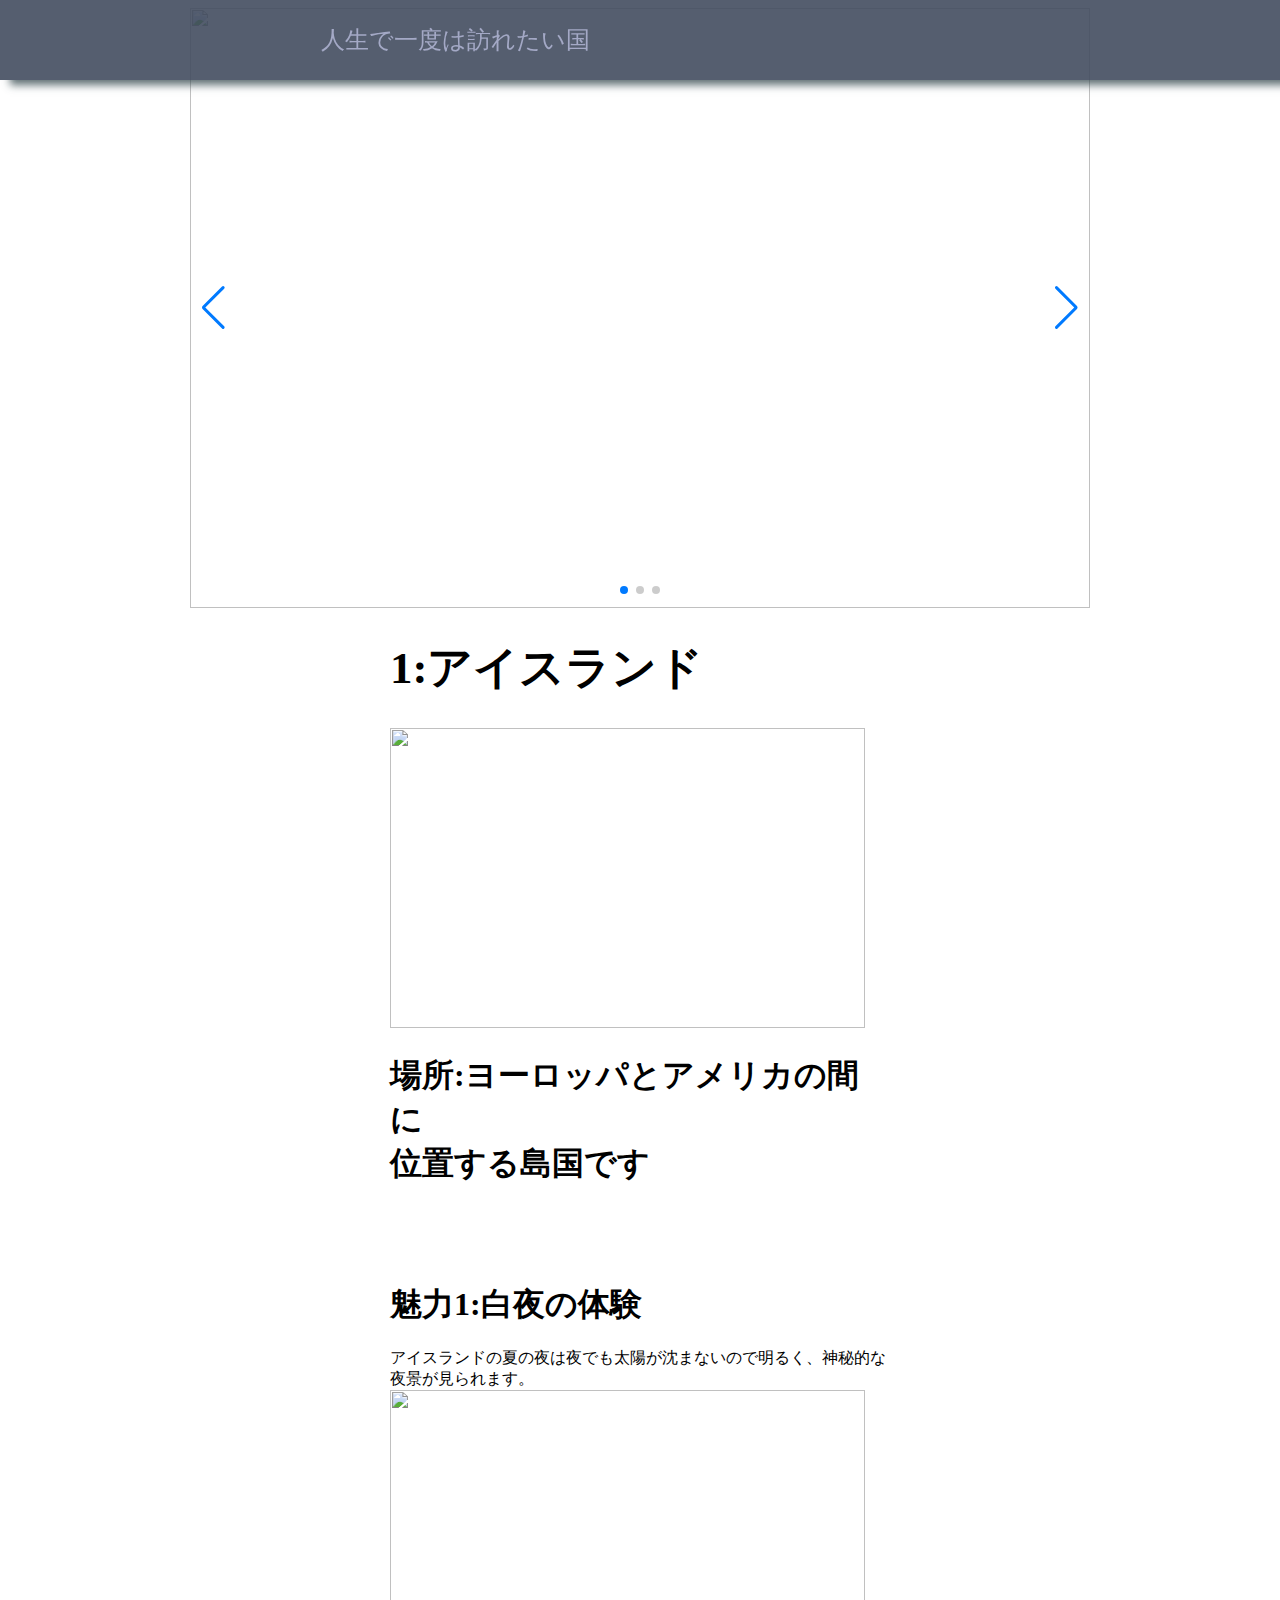
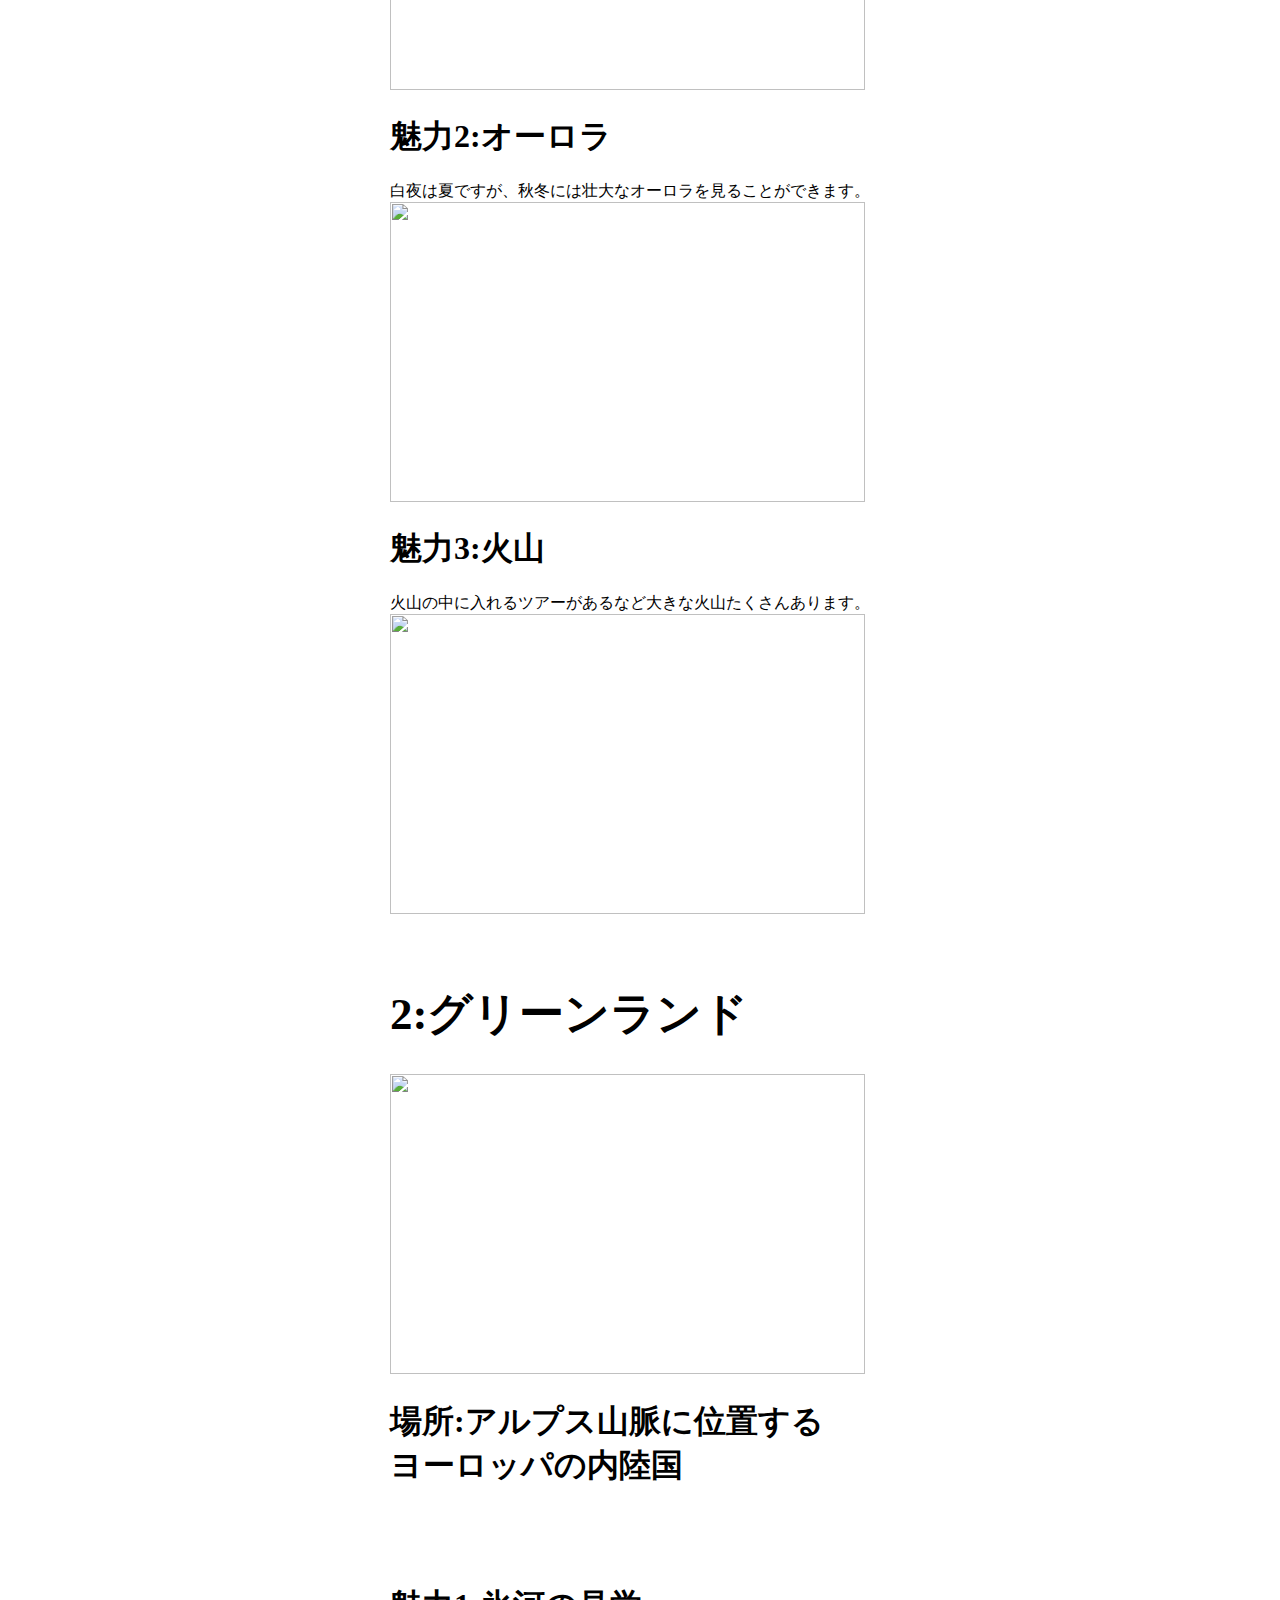
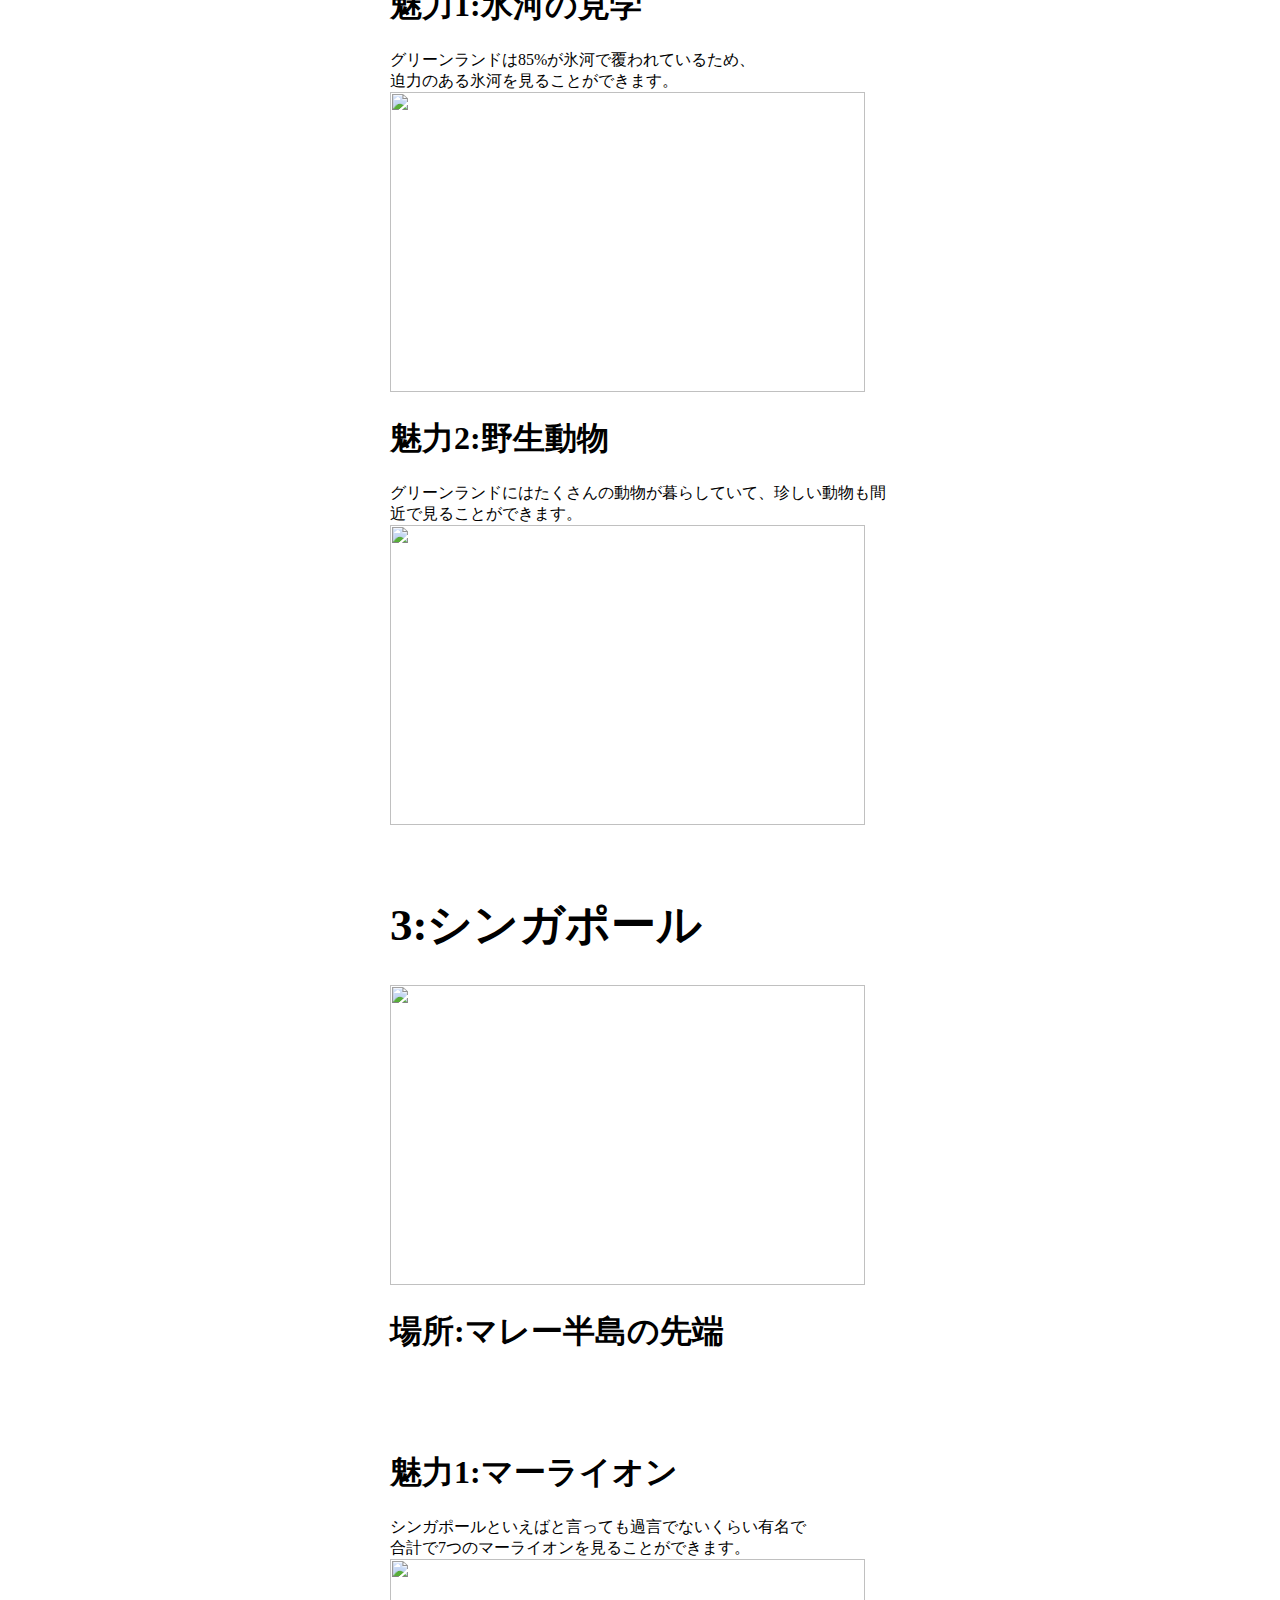
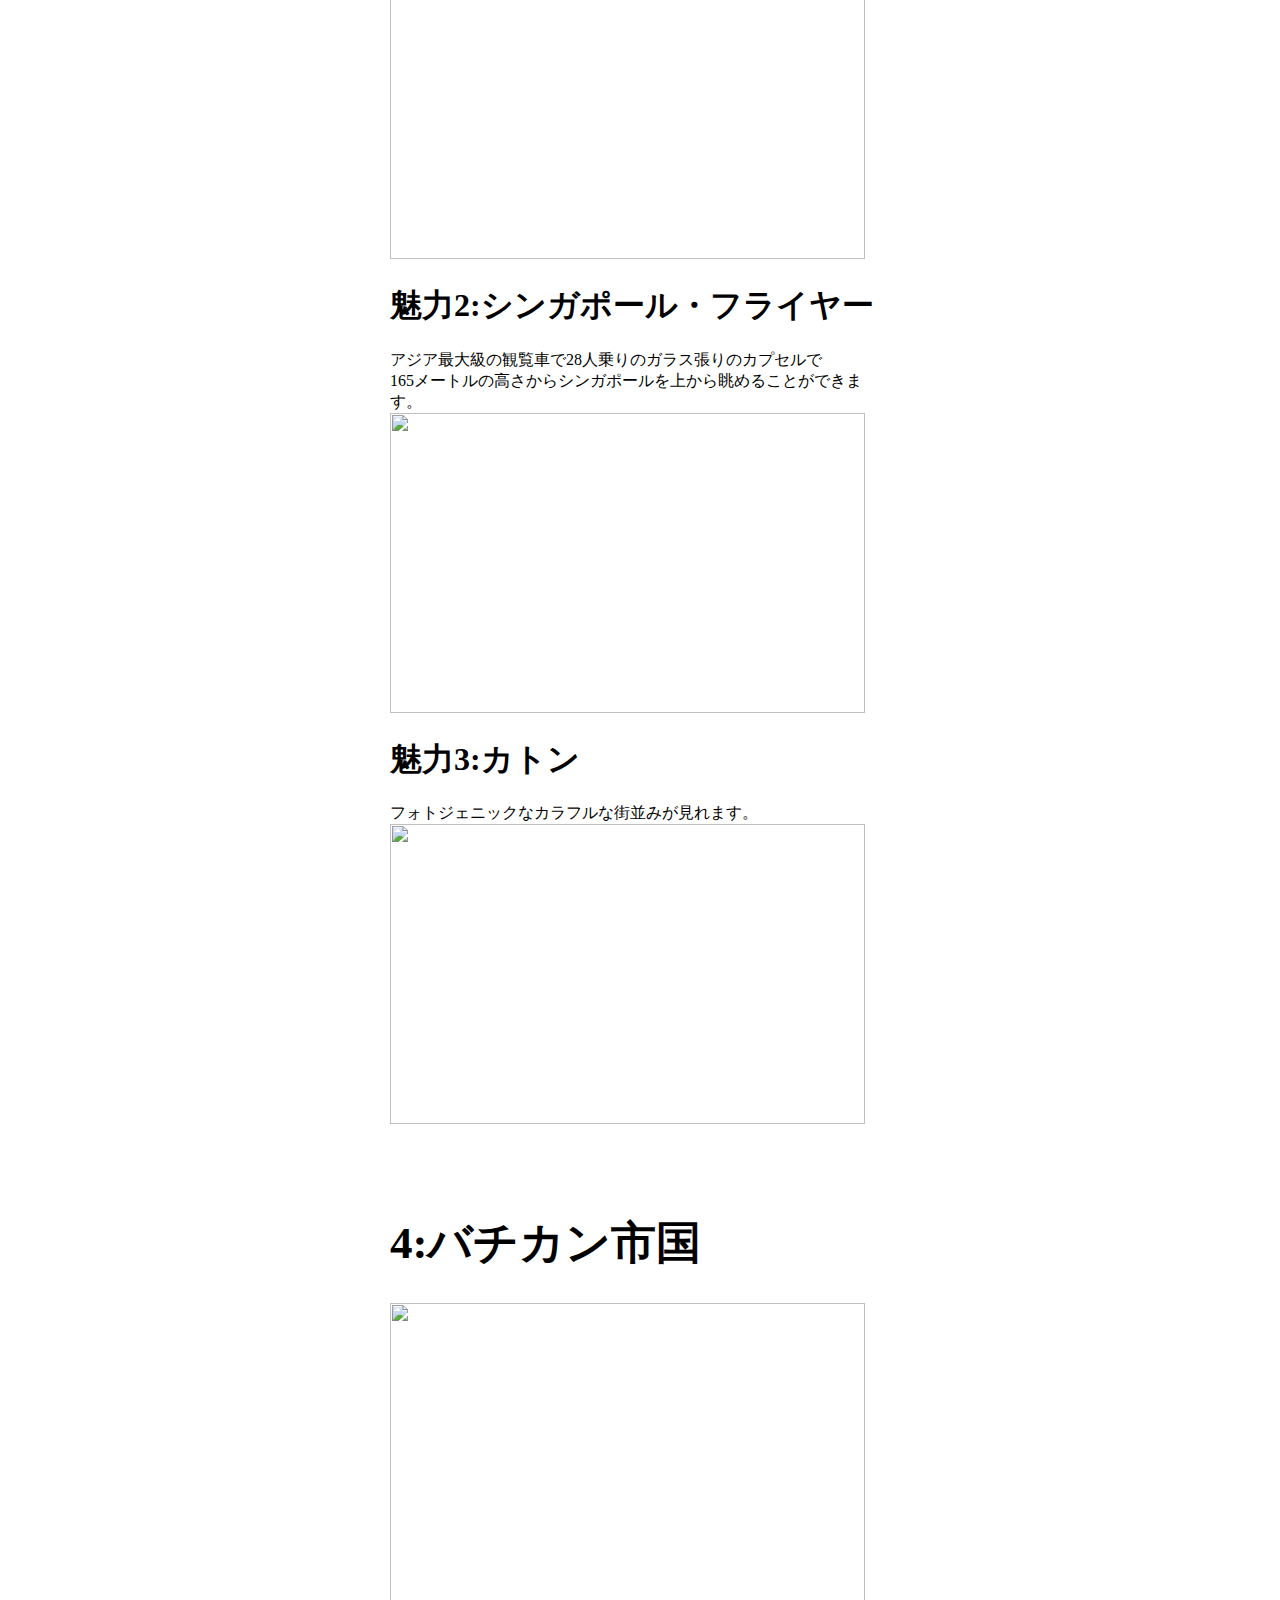
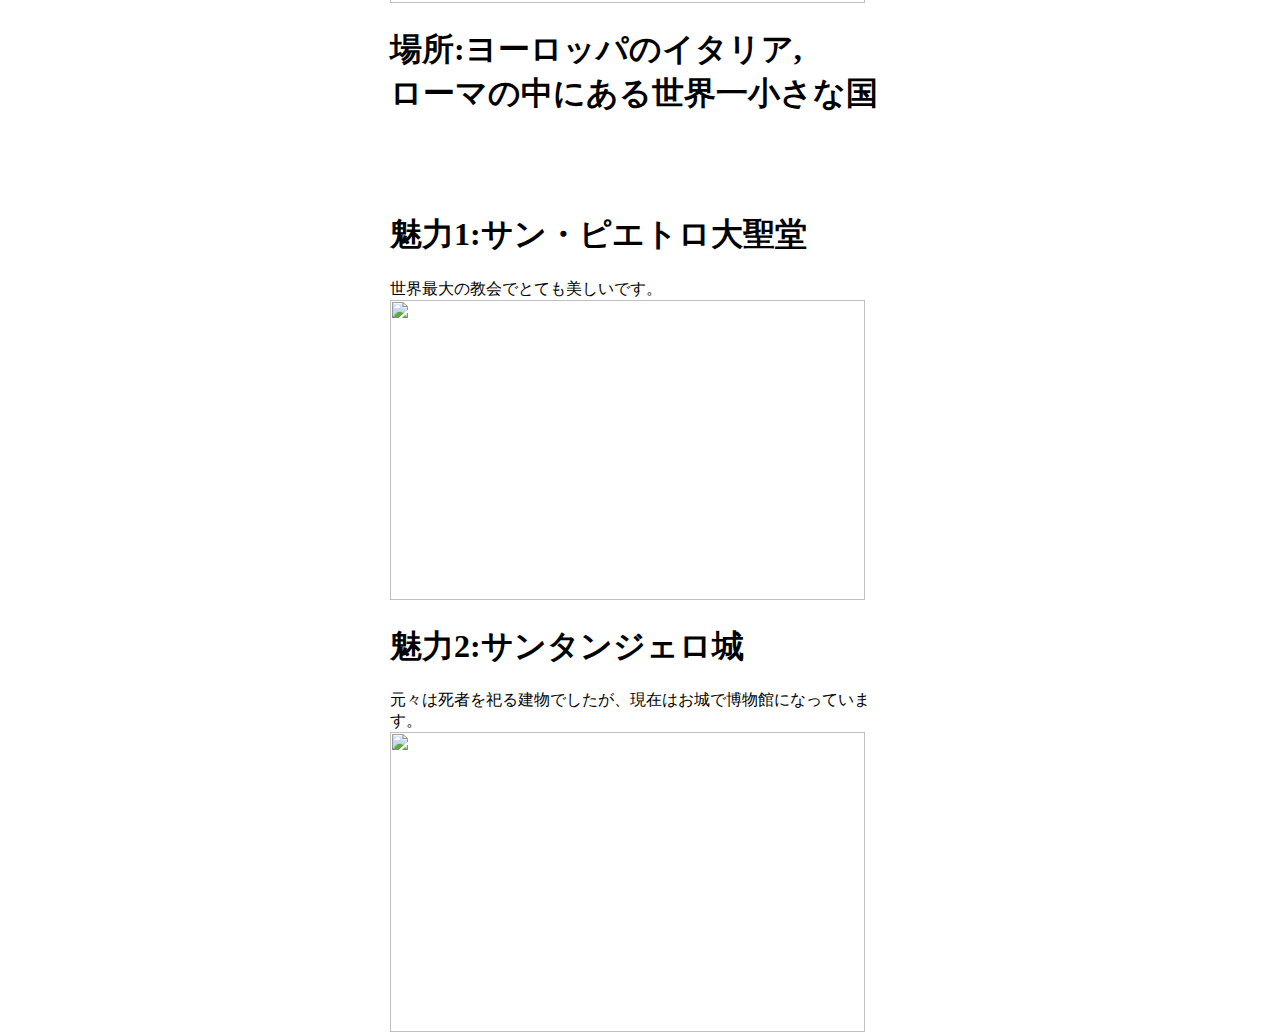
==== index.html @ 931a14ad "1stcmt" ====
<!DOCTYPE html>
<html lang="ja">
<head>
    <meta charset="UTF-8">
    <title>人生で一度は訪れたい国</title>
    <link rel="stylesheet" href="https://unpkg.com/swiper@8/swiper-bundle.min.css"/>
    <link rel="stylesheet" href="style.css">
</head>
<body>
    <header>
        <span>人生で一度は訪れたい国</span>
        <nav>
            <a></a>
            <a></a>
            <a></a>
        </nav>
    </header>
    <section>
        <div class="swiper">
            <div class="swiper-wrapper">
                <div class="wiper-slide">
                    <img src="https://img-mdpr.freetls.fastly.net/article/YHfH/nm/YHfHX5xLkm3Cpfs0kIxXksjQoV50p7rNAa6ouch6HvQ.jpg?auto=webp" class=head>
                </div>
                <div class="swiper-slide">
                    <img src="https://tabizine.jp/wp-content/uploads/2014/03/7102-03-640x360.jpg" class=head>
                </div>
                <div class="swiper-slide">
                    <img src="https://www.am-one.co.jp/img/warashibe/308/img00.png" class=head>
                </div>
                <div class="swiper-slide">
                    <img src="https://tabizine.jp/wp-content/uploads/2016/08/88686-02.jpg" class=head>
                </div>
            </div>
            <div class="swiper-pagination"></div>
            <div class="swiper-button-prev"></div>
            <div class="swiper-button-next"></div>
        </div>
    </section>
    <section class="dummy">
        <div class="koumoku">
            <h1 class="contry">1:アイスランド</h1>
            <img src="https://upload.wikimedia.org/wikipedia/commons/thumb/c/ce/Flag_of_Iceland.svg/250px-Flag_of_Iceland.svg.png">
            
        
        <h1>場所:ヨーロッパとアメリカの間に<br>位置する島国です</h1>
    <br>
    <br>
    <br>
        <h1>魅力1:白夜の体験</h1>
        アイスランドの夏の夜は夜でも太陽が沈まないので明るく、神秘的な夜景が見られます。
            <img src="https://guidetoiceland.imgix.net/287601/x/0/acaaafafafaeaoeaaa13acc-2?ixlib=php-3.3.0&w=883">
 
        <h1>魅力2:オーロラ</h1>
        白夜は夏ですが、秋冬には壮大なオーロラを見ることができます。
            <img src="https://www.hankyu-travel.com/attending/guide/northern-eur/images/smp/aurora/EBP16-50893D.jpg">

        <h1>魅力3:火山</h1>
        火山の中に入れるツアーがあるなど大きな火山たくさんあります。
            <img src="https://samejimahiroshi.com/wp-content/uploads/2022/04/%E5%90%8D%E7%A7%B0%E6%9C%AA%E8%A8%AD%E5%AE%9A-768x577.jpg">

        <br>
        <br>
        <br>
                

        </div>
        <div class="koumoku">
            <h1 class="contry">2:グリーンランド</h1>
            <img src="https://encrypted-tbn0.gstatic.com/images?q=tbn:ANd9GcRi1pdPspI4Ovic7pNyUoQ8JDe7EbgcukGaAw&s">
        
        <h1>場所:アルプス山脈に位置する<br>ヨーロッパの内陸国</h1>
        <br>
        <br>
        <br>
        
        <h1>魅力1:氷河の見学</h1>
        グリーンランドは85%が氷河で覆われているため、<br>迫力のある氷河を見ることができます。
            <img src="https://cdn-natgeo.nikkeibp.co.jp/atcl/news/16/070500249/ph_thumb.jpg?__scale=w:500,h:332&_sh=02409b0970">
        <h1>魅力2:野生動物</h1>
        グリーンランドにはたくさんの動物が暮らしていて、珍しい動物も間近で見ることができます。
            <img src="https://ikouyo-greenland.com/wp-content/uploads/2016/12/arctic-wildlife-01.png">

        <br>
        <br>
        <br>

        <div class="koumoku">
            <h1 class="contry">3:シンガポール</h1>
            <img src="https://encrypted-tbn0.gstatic.com/images?q=tbn:ANd9GcTGNhkAcGolpxLlHg3TwwT1DWND4UVr2pXFmQ&s">
        
        <h1>場所:マレー半島の先端</h1>
        <br>
        <br>
        <br>
        <h1>魅力1:マーライオン</h1>
        シンガポールといえばと言っても過言でないくらい有名で<br>合計で7つのマーライオンを見ることができます。
            <img src="https://www.knt.co.jp/travelguide/kaigai/image/travelguide_009_01.jpg">
 
        <h1>魅力2:シンガポール・フライヤー</h1>
        アジア最大級の観覧車で28人乗りのガラス張りのカプセルで<br>165メートルの高さからシンガポールを上から眺めることができます。
            <img src="https://www.knt.co.jp/travelguide/kaigai/image/travelguide_009_15.jpg">

        <h1>魅力3:カトン</h1>
        フォトジェニックなカラフルな街並みが見れます。
            <img src="https://www.knt.co.jp/travelguide/kaigai/image/travelguide_009_23.jpg">
            
        </div>

        <br>
        <br>
        <br>

    <div class="koumoku">
        <h1 class="contry">4:バチカン市国</h1>
        <img src="https://upload.wikimedia.org/wikipedia/commons/thumb/b/b3/Flag_of_Vatican_City_%282023%E2%80%93present%29.svg/504px-Flag_of_Vatican_City_%282023%E2%80%93present%29.svg.png">

    <h1>場所:ヨーロッパのイタリア,
    <br>ローマの中にある世界一小さな国
</h1>
<br>
<br>
<br>

    <h1>魅力1:サン・ピエトロ大聖堂</h1>
    世界最大の教会でとても美しいです。
        <img src="https://upload.wikimedia.org/wikipedia/commons/thumb/9/92/Basilica_Sancti_Petri_blue_hour.jpg/640px-Basilica_Sancti_Petri_blue_hour.jpg">

    <h1>魅力2:サンタンジェロ城</h1>
    元々は死者を祀る建物でしたが、現在はお城で博物館になっています。
        <img src="https://encrypted-tbn3.gstatic.com/licensed-image?q=tbn:ANd9GcTu9FzZzCEPuxFEYYy2ixzEpZ3TSPY3Rpdww8pwiIV6oecE9E1ABjaBvary7UwG1bgNu9CHu-eF5N_j7KYjzSSrc7weSsk30HtRS0HduQ">

</div>


    </section>
    <script src="https://unpkg.com/swiper@8/swiper-bundle.min.js"></script>
    <script src="main.js"></script>
</body>
</html>
---- style.css ----
.dummy {
    height: 1000px;
}


/* ヘッダー用CSS */
header{
    position: fixed;
    top: 0;
    left: 0;
    right: 0;
    display: flex;
    height: 48px;
    padding: 16px 24px;
    background-color: rgba(0, 0, 0, 0.8);
    z-index: 10000000;
    box-shadow: 10px 5px 8px rgba(57, 78, 83, 0.8);
}

header:hover {
    background-color: rgba(67, 76, 95, 0.9);
    transition: all 1.3s ease 0s;
}

header:hover{
    display: flex;
    margin: 0 0 0 auto;
}

header span{
    display: block;
    width: 70%;
    font-size: 24px;
    line-height: 48px;
    text-align: center;
    color: #a4a9c6;
}

header nav a{
    display: block;
    margin: 0 24px;
    font-size: 14px;
    color: #fff;
    cursor: pointer;
    line-height: 48px;
}


/* スライドショー用CSS */

.swiper {

    width: 900px;
    height: 600px;
}

.swiper-slide {
    width: 100%;
    height: 100%;
    margin: 100px auto;
}

.swiper-slide img {
    width: 100%;
    height: 100%;
    object-fit: cover;
}

.koumoku{
    width: 500px;
    margin: 0 auto;
    background-color: rgba(255, 255, 255, 0.3);

}


.head{
    width: 900px;
    height: 600px;
}


img{
    width: 475px;
    height: 300px;
    object-fit: cover;
}



.contry{
    font-size: 45px;
}
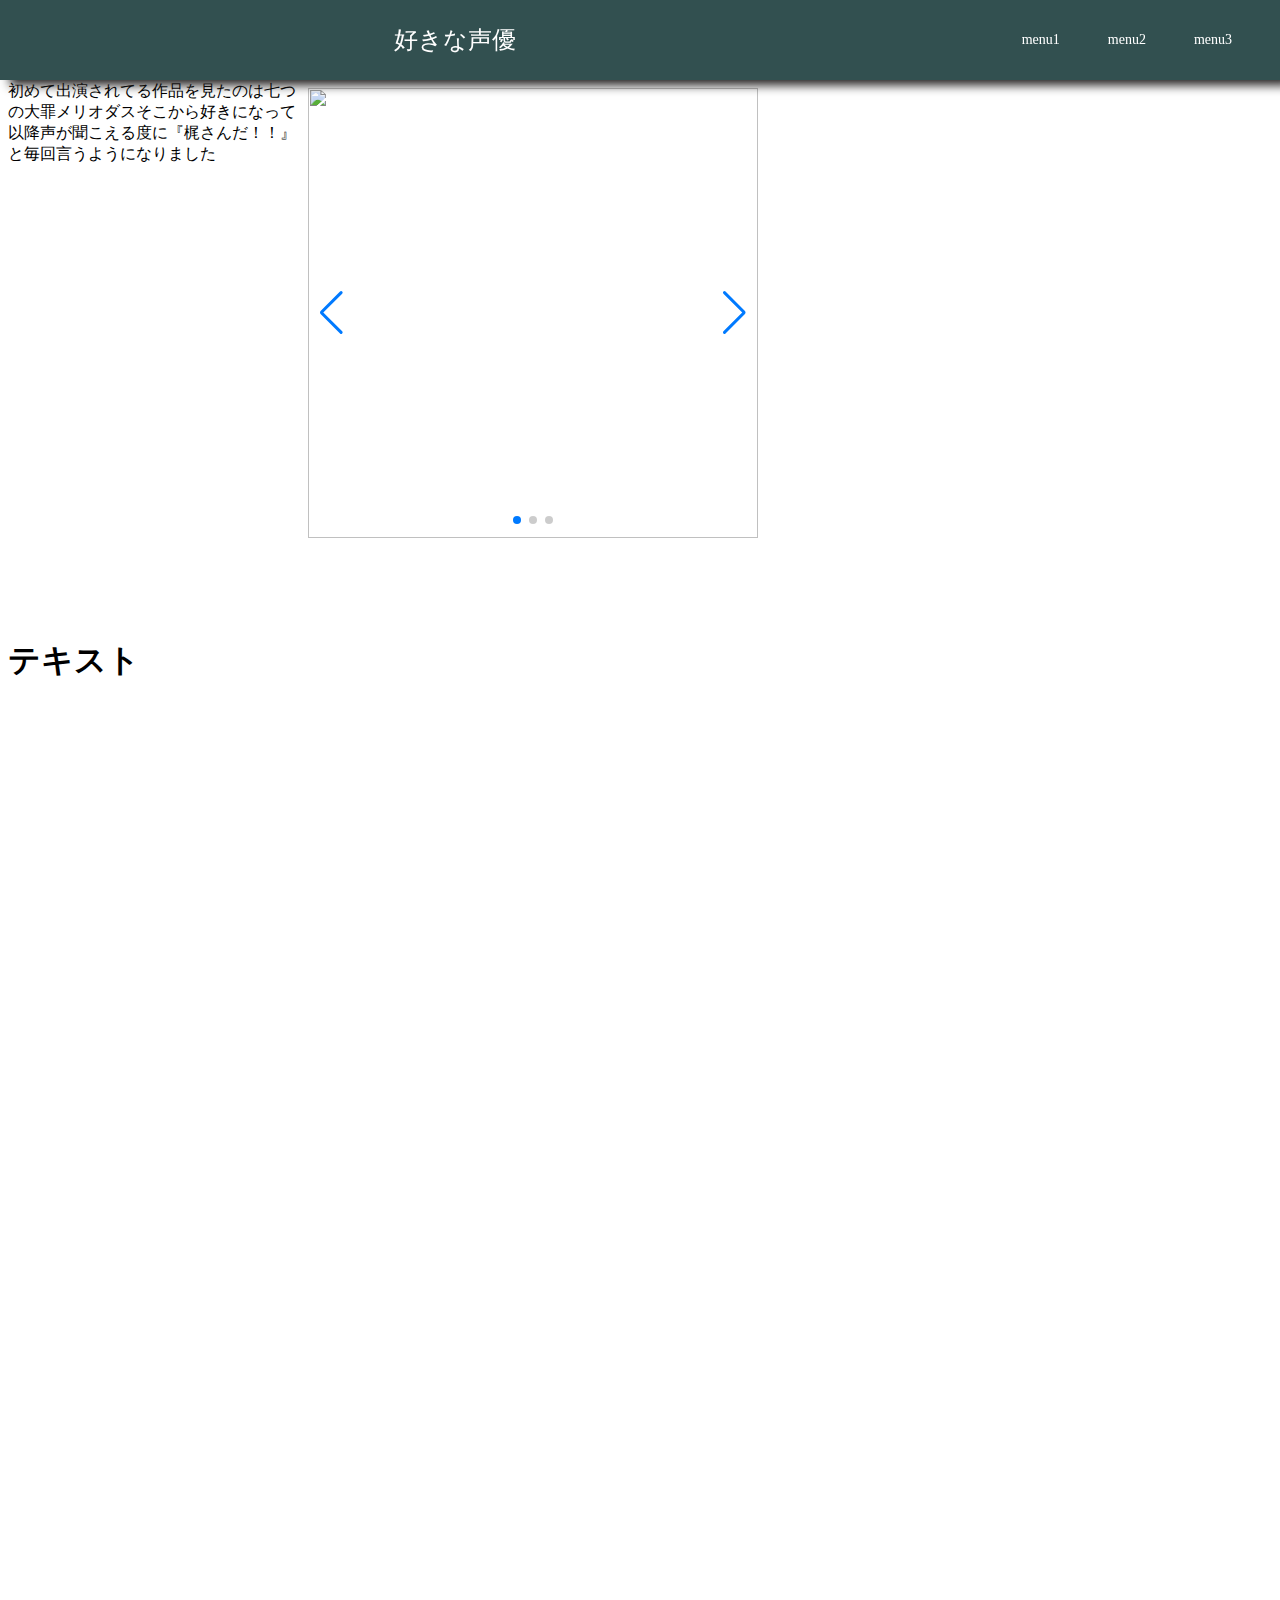
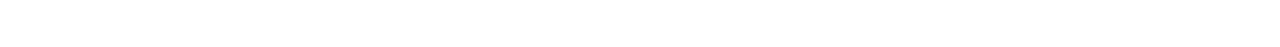
==== commit 33c76c23: "1stcommit" ====
--- a/index.html
+++ b/index.html
@@ -2,136 +2,69 @@
 <html lang="ja">
 <head>
     <meta charset="UTF-8">
-    <title>人生で一度は訪れたい国</title>
+    <title>タイトル</title>
     <link rel="stylesheet" href="https://unpkg.com/swiper@8/swiper-bundle.min.css"/>
     <link rel="stylesheet" href="style.css">
 </head>
 <body>
     <header>
-        <span>人生で一度は訪れたい国</span>
+        <span>好きな声優</span>
         <nav>
-            <a></a>
-            <a></a>
-            <a></a>
+            <a>menu1</a>
+            <a>menu2</a>
+            <a>menu3</a>
         </nav>
     </header>
     <section>
+        <div class ="va">
+            <div class = box_left>
+             <div class = "va_img">
+                 <img src="https://img2.animatetimes.com/2021/06/612df2cb25cde_6eda052a4393041ba8c466f675a6b77a.jpg" >
+             </div>
+             <div class = "text">
+                 <p>梶裕貴</p>
+                 <p>初めて出演されてる作品を見たのは七つの大罪メリオダスそこから好きになって以降声が聞こえる度に『梶さんだ！！』と毎回言うようになりました</p>
+             </div>
+            </div> 
         <div class="swiper">
             <div class="swiper-wrapper">
-                <div class="wiper-slide">
-                    <img src="https://img-mdpr.freetls.fastly.net/article/YHfH/nm/YHfHX5xLkm3Cpfs0kIxXksjQoV50p7rNAa6ouch6HvQ.jpg?auto=webp" class=head>
+                <div class="swiper-slide">
+                    <img src="https://pbs.twimg.com/media/E60Zzn6VkAAlBJZ.jpg:large">
                 </div>
                 <div class="swiper-slide">
-                    <img src="https://tabizine.jp/wp-content/uploads/2014/03/7102-03-640x360.jpg" class=head>
+                    <img src="https://pbs.twimg.com/media/GDg_OM5bIAAmzwZ.jpg:large">
                 </div>
                 <div class="swiper-slide">
-                    <img src="https://www.am-one.co.jp/img/warashibe/308/img00.png" class=head>
-                </div>
-                <div class="swiper-slide">
-                    <img src="https://tabizine.jp/wp-content/uploads/2016/08/88686-02.jpg" class=head>
+                    <img src="https://pbs.twimg.com/media/DML_4ylV4AAwyFV.jpg">
                 </div>
             </div>
             <div class="swiper-pagination"></div>
             <div class="swiper-button-prev"></div>
             <div class="swiper-button-next"></div>
-        </div>
+        </div>            
+            
+            </div>
+    </section>
+    <section>
+        <!-- <div class="swiper">
+            <div class="swiper-wrapper">
+                <div class="swiper-slide">
+                    <img src="https://www.morinagamilk.co.jp/assets/release/%EF%BC%88%E7%AB%8B%E4%BD%93%E7%94%BB%E5%83%8F%EF%BC%89MOW_Muscat.jpg">
+                </div>
+                <div class="swiper-slide">
+                    <img src="https://www.fashion-press.net/img/news/76700/GhM.jpg">
+                </div>
+                <div class="swiper-slide">
+                    <img src="https://www.fashion-press.net/img/news/88575/NQU.jpg">
+                </div>
+            </div>
+            <div class="swiper-pagination"></div>
+            <div class="swiper-button-prev"></div>
+            <div class="swiper-button-next"></div>
+        </div> -->
     </section>
     <section class="dummy">
-        <div class="koumoku">
-            <h1 class="contry">1:アイスランド</h1>
-            <img src="https://upload.wikimedia.org/wikipedia/commons/thumb/c/ce/Flag_of_Iceland.svg/250px-Flag_of_Iceland.svg.png">
-            
-        
-        <h1>場所:ヨーロッパとアメリカの間に<br>位置する島国です</h1>
-    <br>
-    <br>
-    <br>
-        <h1>魅力1:白夜の体験</h1>
-        アイスランドの夏の夜は夜でも太陽が沈まないので明るく、神秘的な夜景が見られます。
-            <img src="https://guidetoiceland.imgix.net/287601/x/0/acaaafafafaeaoeaaa13acc-2?ixlib=php-3.3.0&w=883">
- 
-        <h1>魅力2:オーロラ</h1>
-        白夜は夏ですが、秋冬には壮大なオーロラを見ることができます。
-            <img src="https://www.hankyu-travel.com/attending/guide/northern-eur/images/smp/aurora/EBP16-50893D.jpg">
-
-        <h1>魅力3:火山</h1>
-        火山の中に入れるツアーがあるなど大きな火山たくさんあります。
-            <img src="https://samejimahiroshi.com/wp-content/uploads/2022/04/%E5%90%8D%E7%A7%B0%E6%9C%AA%E8%A8%AD%E5%AE%9A-768x577.jpg">
-
-        <br>
-        <br>
-        <br>
-                
-
-        </div>
-        <div class="koumoku">
-            <h1 class="contry">2:グリーンランド</h1>
-            <img src="https://encrypted-tbn0.gstatic.com/images?q=tbn:ANd9GcRi1pdPspI4Ovic7pNyUoQ8JDe7EbgcukGaAw&s">
-        
-        <h1>場所:アルプス山脈に位置する<br>ヨーロッパの内陸国</h1>
-        <br>
-        <br>
-        <br>
-        
-        <h1>魅力1:氷河の見学</h1>
-        グリーンランドは85%が氷河で覆われているため、<br>迫力のある氷河を見ることができます。
-            <img src="https://cdn-natgeo.nikkeibp.co.jp/atcl/news/16/070500249/ph_thumb.jpg?__scale=w:500,h:332&_sh=02409b0970">
-        <h1>魅力2:野生動物</h1>
-        グリーンランドにはたくさんの動物が暮らしていて、珍しい動物も間近で見ることができます。
-            <img src="https://ikouyo-greenland.com/wp-content/uploads/2016/12/arctic-wildlife-01.png">
-
-        <br>
-        <br>
-        <br>
-
-        <div class="koumoku">
-            <h1 class="contry">3:シンガポール</h1>
-            <img src="https://encrypted-tbn0.gstatic.com/images?q=tbn:ANd9GcTGNhkAcGolpxLlHg3TwwT1DWND4UVr2pXFmQ&s">
-        
-        <h1>場所:マレー半島の先端</h1>
-        <br>
-        <br>
-        <br>
-        <h1>魅力1:マーライオン</h1>
-        シンガポールといえばと言っても過言でないくらい有名で<br>合計で7つのマーライオンを見ることができます。
-            <img src="https://www.knt.co.jp/travelguide/kaigai/image/travelguide_009_01.jpg">
- 
-        <h1>魅力2:シンガポール・フライヤー</h1>
-        アジア最大級の観覧車で28人乗りのガラス張りのカプセルで<br>165メートルの高さからシンガポールを上から眺めることができます。
-            <img src="https://www.knt.co.jp/travelguide/kaigai/image/travelguide_009_15.jpg">
-
-        <h1>魅力3:カトン</h1>
-        フォトジェニックなカラフルな街並みが見れます。
-            <img src="https://www.knt.co.jp/travelguide/kaigai/image/travelguide_009_23.jpg">
-            
-        </div>
-
-        <br>
-        <br>
-        <br>
-
-    <div class="koumoku">
-        <h1 class="contry">4:バチカン市国</h1>
-        <img src="https://upload.wikimedia.org/wikipedia/commons/thumb/b/b3/Flag_of_Vatican_City_%282023%E2%80%93present%29.svg/504px-Flag_of_Vatican_City_%282023%E2%80%93present%29.svg.png">
-
-    <h1>場所:ヨーロッパのイタリア,
-    <br>ローマの中にある世界一小さな国
-</h1>
-<br>
-<br>
-<br>
-
-    <h1>魅力1:サン・ピエトロ大聖堂</h1>
-    世界最大の教会でとても美しいです。
-        <img src="https://upload.wikimedia.org/wikipedia/commons/thumb/9/92/Basilica_Sancti_Petri_blue_hour.jpg/640px-Basilica_Sancti_Petri_blue_hour.jpg">
-
-    <h1>魅力2:サンタンジェロ城</h1>
-    元々は死者を祀る建物でしたが、現在はお城で博物館になっています。
-        <img src="https://encrypted-tbn3.gstatic.com/licensed-image?q=tbn:ANd9GcTu9FzZzCEPuxFEYYy2ixzEpZ3TSPY3Rpdww8pwiIV6oecE9E1ABjaBvary7UwG1bgNu9CHu-eF5N_j7KYjzSSrc7weSsk30HtRS0HduQ">
-
-</div>
-
-
+        <h1>テキスト</h1>
     </section>
     <script src="https://unpkg.com/swiper@8/swiper-bundle.min.js"></script>
     <script src="main.js"></script>
--- a/style.css
+++ b/style.css
@@ -4,25 +4,24 @@
 
 
 /* ヘッダー用CSS */
-header{
-    position: fixed;
-    top: 0;
+header{position: fixed;
+    top:0;
     left: 0;
     right: 0;
     display: flex;
     height: 48px;
     padding: 16px 24px;
     background-color: rgba(0, 0, 0, 0.8);
-    z-index: 10000000;
-    box-shadow: 10px 5px 8px rgba(57, 78, 83, 0.8);
+    z-index:100 ;
+    box-shadow:10px 5px 10px rgb(32, 29, 29);
+    
+}
+header:hover{
+    background-color: rgb(50, 80, 80);
+    transition: all 0.9s ease 0s;
 }
 
-header:hover {
-    background-color: rgba(67, 76, 95, 0.9);
-    transition: all 1.3s ease 0s;
-}
-
-header:hover{
+header nav{
     display: flex;
     margin: 0 0 0 auto;
 }
@@ -33,7 +32,7 @@
     font-size: 24px;
     line-height: 48px;
     text-align: center;
-    color: #a4a9c6;
+    color: #fff;
 }
 
 header nav a{
@@ -47,17 +46,14 @@
 
 
 /* スライドショー用CSS */
-
 .swiper {
-
-    width: 900px;
-    height: 600px;
+    width: 450px;
+    height:450px ;
+    margin: 80px 0;
 }
-
 .swiper-slide {
     width: 100%;
     height: 100%;
-    margin: 100px auto;
 }
 
 .swiper-slide img {
@@ -66,28 +62,18 @@
     object-fit: cover;
 }
 
-.koumoku{
-    width: 500px;
-    margin: 0 auto;
-    background-color: rgba(255, 255, 255, 0.3);
+.va{
+    display:flex;
+    width: 850px;
 
 }
+.box_left {
+    width:300px ;
+}
+.va_img img  {
+width:300px ;
+}
+.va_img   {
+    width:300px ;
+    }
 
-
-.head{
-    width: 900px;
-    height: 600px;
-}
-
-
-img{
-    width: 475px;
-    height: 300px;
-    object-fit: cover;
-}
-
-
-
-.contry{
-    font-size: 45px;
-}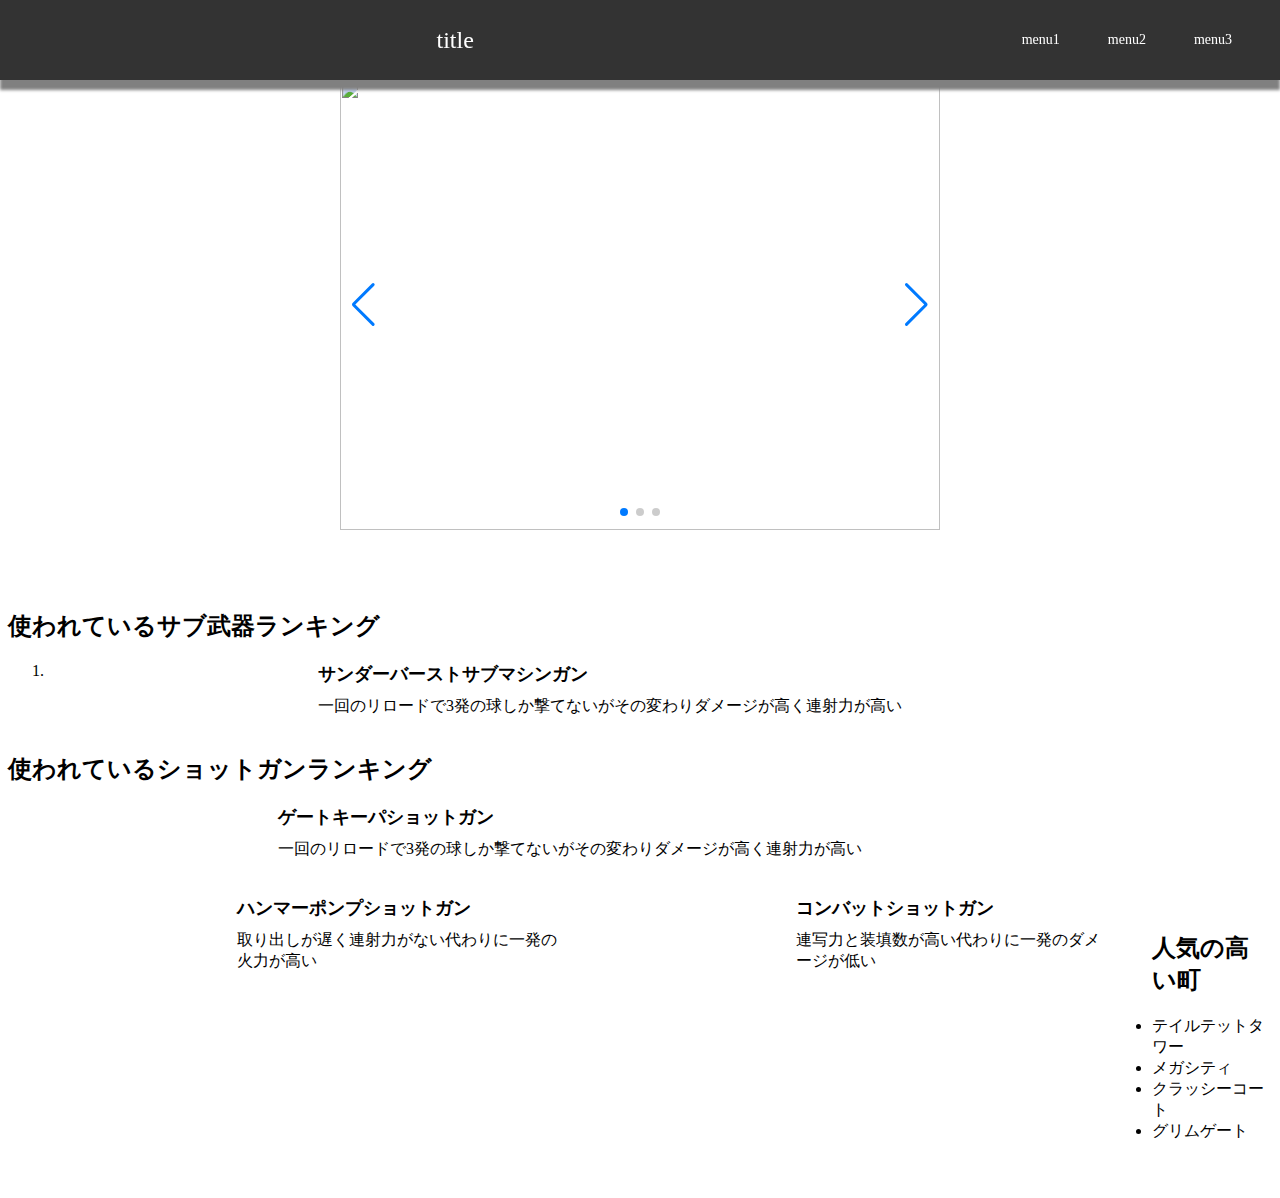
==== commit 5986ac54: "1st commit" ====
--- a/index.html
+++ b/index.html
@@ -8,7 +8,7 @@
 </head>
 <body>
     <header>
-        <span>好きな声優</span>
+        <span>title</span>
         <nav>
             <a>menu1</a>
             <a>menu2</a>
@@ -16,55 +16,73 @@
         </nav>
     </header>
     <section>
-        <div class ="va">
-            <div class = box_left>
-             <div class = "va_img">
-                 <img src="https://img2.animatetimes.com/2021/06/612df2cb25cde_6eda052a4393041ba8c466f675a6b77a.jpg" >
-             </div>
-             <div class = "text">
-                 <p>梶裕貴</p>
-                 <p>初めて出演されてる作品を見たのは七つの大罪メリオダスそこから好きになって以降声が聞こえる度に『梶さんだ！！』と毎回言うようになりました</p>
-             </div>
-            </div> 
         <div class="swiper">
             <div class="swiper-wrapper">
                 <div class="swiper-slide">
-                    <img src="https://pbs.twimg.com/media/E60Zzn6VkAAlBJZ.jpg:large">
+                    <img src="https://www.gamespark.jp/imgs/zoom/651890.jpg">
                 </div>
                 <div class="swiper-slide">
-                    <img src="https://pbs.twimg.com/media/GDg_OM5bIAAmzwZ.jpg:large">
+                    <img src="https://www.inside-games.jp/imgs/zoom/1186669.jpg">
                 </div>
                 <div class="swiper-slide">
-                    <img src="https://pbs.twimg.com/media/DML_4ylV4AAwyFV.jpg">
+                    <img src="https://img.gamewith.jp/article/thumbnail/rectangle/450886.png?date=1716514499">
                 </div>
             </div>
             <div class="swiper-pagination"></div>
             <div class="swiper-button-prev"></div>
             <div class="swiper-button-next"></div>
-        </div>            
-            
+        </div>
+    </section>
+    <!-- <section class="dummy"> -->
+        <h2>使われているサブ武器ランキング</h2>
+        <ol>
+            <li><div class="flex">
+                <figure class="image"><img src="https://img.gamewith.jp/article_tools/fortnite/gacha/wpi_642.png" alt=""></figure>
+                <div class="right">
+                  <p class="title"> サンダーバーストサブマシンガン</p>
+                  <p class="text">一回のリロードで3発の球しか撃てないがその変わりダメージが高く連射力が高い</p>
+                </div>
+            </li>
+        </ol>
+        <h2>使われているショットガンランキング</h2>
+        
+        <div class="flex">
+            <figure class="image"><img src="https://img.gamewith.jp/article_tools/fortnite/gacha/wpi_642.png" alt=""></figure>
+            <div class="right">
+              <p class="title"> ゲートキーパショットガン</p>
+              <p class="text">一回のリロードで3発の球しか撃てないがその変わりダメージが高く連射力が高い</p>
             </div>
-    </section>
-    <section>
-        <!-- <div class="swiper">
-            <div class="swiper-wrapper">
-                <div class="swiper-slide">
-                    <img src="https://www.morinagamilk.co.jp/assets/release/%EF%BC%88%E7%AB%8B%E4%BD%93%E7%94%BB%E5%83%8F%EF%BC%89MOW_Muscat.jpg">
-                </div>
-                <div class="swiper-slide">
-                    <img src="https://www.fashion-press.net/img/news/76700/GhM.jpg">
-                </div>
-                <div class="swiper-slide">
-                    <img src="https://www.fashion-press.net/img/news/88575/NQU.jpg">
-                </div>
+          </div>
+          <div class="flex">
+            <figure class="image"><img src="https://img.gamewith.jp/article_tools/fortnite/gacha/wpi_580.png" alt=""></figure>
+            <div class="right">
+              <p class="title"> ハンマーポンプショットガン</p>
+              <p class="text">取り出しが遅く連射力がない代わりに一発の火力が高い</p>
             </div>
-            <div class="swiper-pagination"></div>
-            <div class="swiper-button-prev"></div>
-            <div class="swiper-button-next"></div>
-        </div> -->
-    </section>
-    <section class="dummy">
-        <h1>テキスト</h1>
+
+            <div class="flex">
+                <figure class="image"><img src="https://img.gamewith.jp/article_tools/fortnite/gacha/wpi_654.png" alt=""></figure>
+                <div class="right">
+                  <p class="title"> コンバットショットガン</p>
+                  <p class="text">連写力と装填数が高い代わりに一発のダメージが低い</p>
+            </div>
+        <!-- <h2>使われているショットガンランキング</h2> -->
+        <!-- <ol>
+            <li>ゲートキーパーショットガン</li>
+            <img src="https://img.gamewith.jp/article_tools/fortnite/gacha/wpi_642.png" >
+            <li>ハンマーポンプショットガン</li>
+            <img src="fortnite/gacha/wpi_580.png" >
+            <li>コンバットショットガン</li>https://img.gamewith.jp/article_tools/
+            <img src="https://img.gamewith.jp/article_tools/fortnite/gacha/wpi_654.png" >
+        </ol> -->
+
+         <ul>
+            <h2>人気の高い町</h2>
+            <li>テイルテットタワー</li>
+            <li>メガシティ</li>
+            <li>クラッシーコート</li>
+            <li>グリムゲート</li>
+    </ul>
     </section>
     <script src="https://unpkg.com/swiper@8/swiper-bundle.min.js"></script>
     <script src="main.js"></script>
--- a/style.css
+++ b/style.css
@@ -1,24 +1,24 @@
 .dummy {
     height: 1000px;
 }
+body{
+    margin-top: 80px;
+} 
+
 
 
 /* ヘッダー用CSS */
-header{position: fixed;
-    top:0;
+header{
+    position: fixed;
+    top: 0;
     left: 0;
     right: 0;
     display: flex;
     height: 48px;
     padding: 16px 24px;
     background-color: rgba(0, 0, 0, 0.8);
-    z-index:100 ;
-    box-shadow:10px 5px 10px rgb(32, 29, 29);
-    
-}
-header:hover{
-    background-color: rgb(50, 80, 80);
-    transition: all 0.9s ease 0s;
+    z-index: 2;
+    box-shadow: 0 10px 3px gray;
 }
 
 header nav{
@@ -44,12 +44,68 @@
     line-height: 48px;
 }
 
+/* .flex {
+    display: flex; /*横並び*/
+  /* }
+  .flex .image {
+    width: 250px; /*画像サイズ指定*/
+    /* margin: 0;
+    padding: 0;
+    overflow: hidden;
+    position: relative;
+  }
+  .flex .right {
+    margin: 0 0 0 20px;
+    padding: 0;
+  }
+  .flex .title {
+    margin: 0;
+    padding: 0;
+    font-weight: bold;
+    font-size: 18px;
+  }
+  .flex .text {
+    margin: 10px 0 0;
+    padding: 0;
+  }
+   */
+
+.flex {
+    display: flex; /* 横並び */
+    margin-bottom: 20px; /* 各要素の間に適切な間隔を追加 */
+}
+
+.flex .image {
+    width: 250px; /* 画像サイズ指定 */
+    margin: 0;
+    padding: 0;
+    overflow: hidden;
+    position: relative;
+}
+
+.flex .right {
+    margin-left: 20px; /* 左側の余白を追加 */
+    padding: 0;
+}
+
+.flex .title {
+    margin: 0;
+    padding: 0;
+    font-weight: bold;
+    font-size: 18px;
+}
+
+.flex .text {
+    margin-top: 10px; /* テキストの上側の余白を追加 */
+    padding: 0;
+}
+
 
 /* スライドショー用CSS */
-.swiper {
-    width: 450px;
-    height:450px ;
-    margin: 80px 0;
+.swiper{
+    width: 600px;
+    height: 450px;
+    margin: 80px auto;
 }
 .swiper-slide {
     width: 100%;
@@ -61,19 +117,15 @@
     height: 100%;
     object-fit: cover;
 }
-
-.va{
-    display:flex;
-    width: 850px;
-
+.sabuma{
+    width: 20%;
+    height: 20%;
 }
-.box_left {
-    width:300px ;
+.asruto{
+    width: 20%;
+    height: 20%;
 }
-.va_img img  {
-width:300px ;
-}
-.va_img   {
-    width:300px ;
-    }
-
+.fisuto{
+    width: 20%;
+    height: 20%;
+}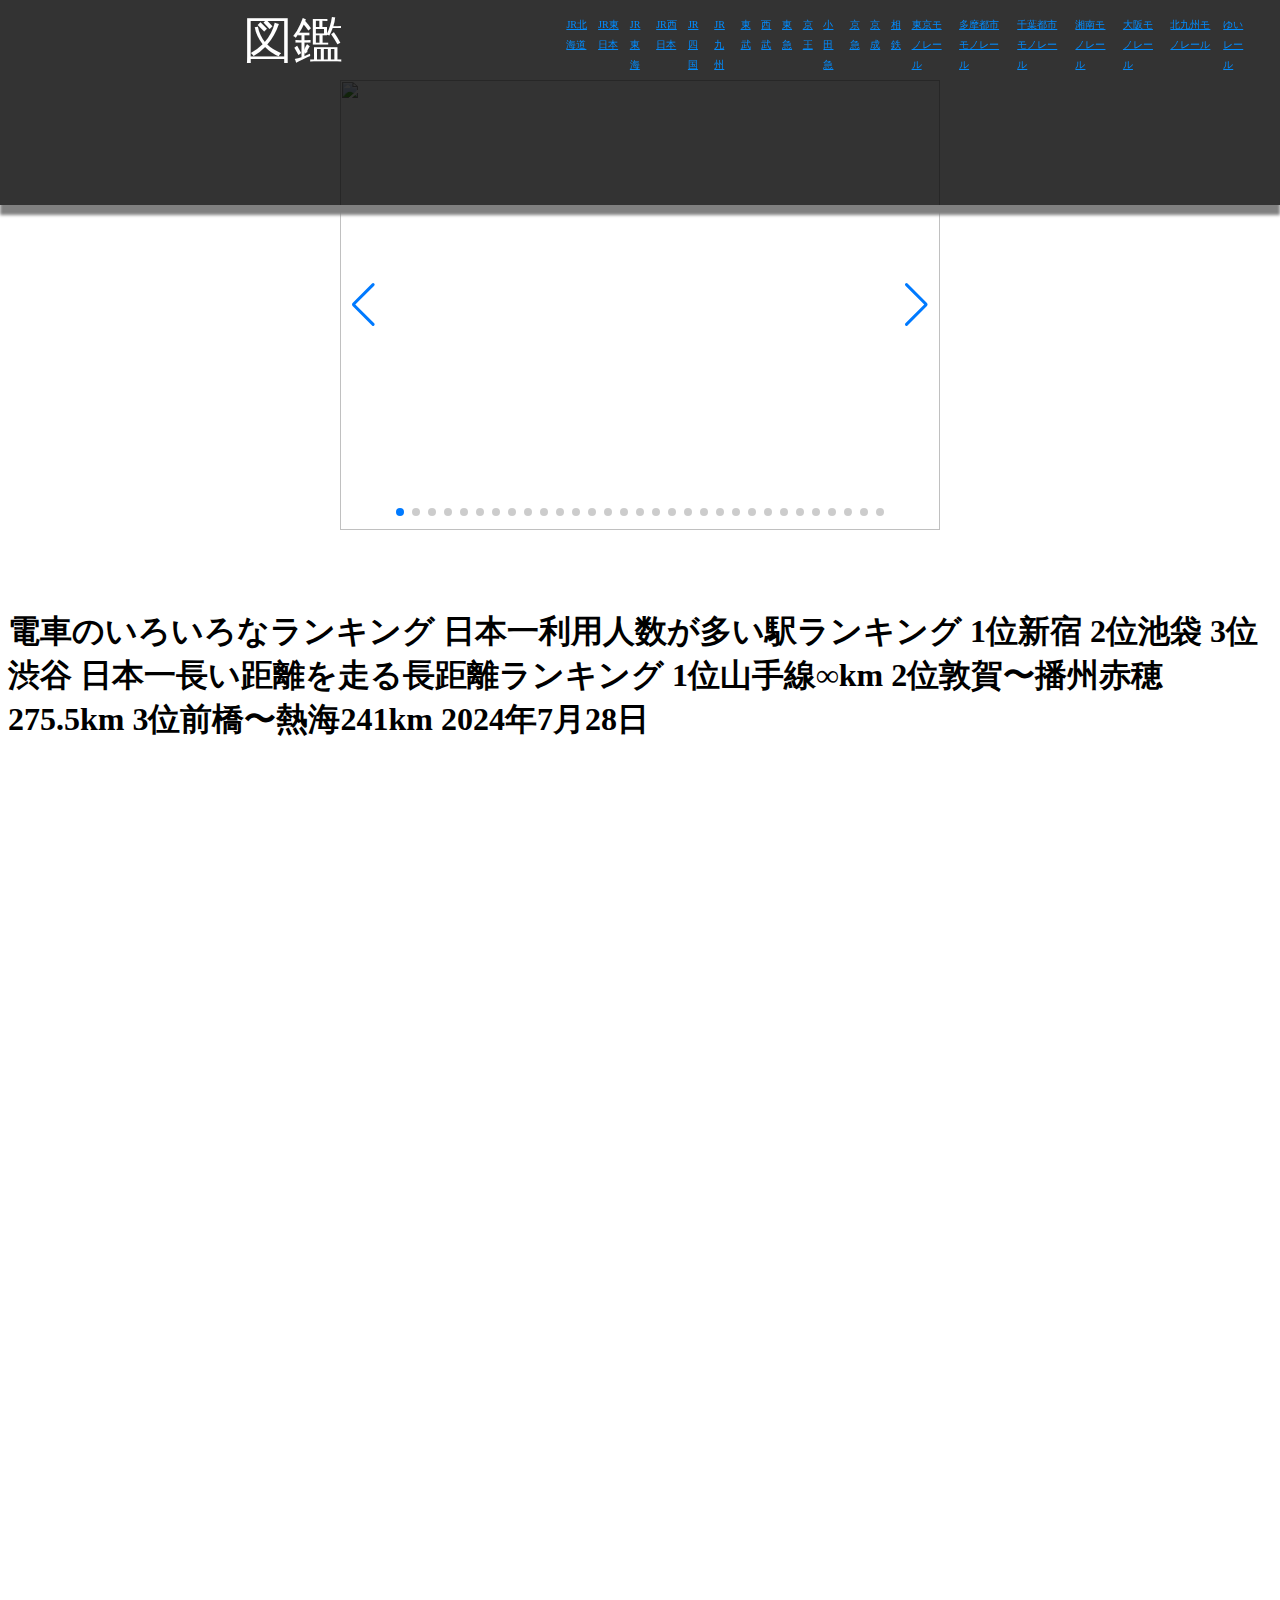
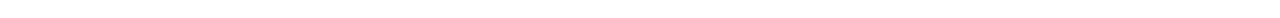
==== commit 7710a0bd: "1st commit" ====
--- a/index.html
+++ b/index.html
@@ -2,30 +2,133 @@
 <html lang="ja">
 <head>
     <meta charset="UTF-8">
-    <title>タイトル</title>
+    <title>電車図鑑</title>
     <link rel="stylesheet" href="https://unpkg.com/swiper@8/swiper-bundle.min.css"/>
     <link rel="stylesheet" href="style.css">
 </head>
 <body>
     <header>
-        <span>title</span>
+        <span>図鑑</span>
+        </div>
         <nav>
-            <a>menu1</a>
-            <a>menu2</a>
-            <a>menu3</a>
+            <a href="https://www.jrhokkaido.co.jp/">JR北海道 </a>
+            <a href="https://www.jreast.co.jp/">JR東日本 </a>
+            <a href="https://jr-central.co.jp/">JR東海 </a>
+            <a href="https://www.westjr.co.jp/">JR西日本 </a>
+            <a href="https://www.jr-shikoku.co.jp/">JR四国 </a>
+            <a href="https://www.jrkyushu.co.jp/">JR九州 </a>
+            <a href="https://www.tobu.co.jp/">東武</a>
+            <a href="https://www.seiburailway.jp/">西武</a>
+            <a href="https://www.tokyu.co.jp/index.html">東急</a>
+            <a href="https://www.keio.co.jp//">京王</a>
+            <a href="https://www.odakyu.jp/">小田急</a>
+            <a href="https://www.keikyu.co.jp/">京急</a>
+            <a href="https://www.keisei.co.jp/">京成</a>
+            <a href="https://www.sotetsu.co.jp/">相鉄</a>
+            <a href="https://www.tokyo-monorail.co.jp/">東京モノレール</a>
+            <a href="https://www.tama-monorail.co.jp/">多摩都市モノレール</a>
+            <a href="https://chiba-monorail.co.jp/">千葉都市モノレール</a>
+            <a href="https://www.shonan-monorail.co.jp/">湘南モノレール</a>
+            <a href="https://www.osaka-monorail.co.jp/">大阪モノレール</a>
+            <a href="https://www.kitakyushu-monorail.co.jp/">北九州モノレール</a>
+            <a href="https://www.yui-rail.co.jp/">ゆいレール</a>
         </nav>
     </header>
     <section>
         <div class="swiper">
             <div class="swiper-wrapper">
                 <div class="swiper-slide">
-                    <img src="https://www.gamespark.jp/imgs/zoom/651890.jpg">
+                    <img src="https://encrypted-tbn0.gstatic.com/images?q=tbn:ANd9GcS354MjaME19B1ATUGF7FHR7pL71JW6joY6_MTkev1V9tBodJmwC9vLejDzslj_OQJGHX0&usqp=CAU">
                 </div>
                 <div class="swiper-slide">
-                    <img src="https://www.inside-games.jp/imgs/zoom/1186669.jpg">
+                    <img src="https://blogimg.goo.ne.jp/user_image/1e/1d/7125ea83d382b9ddad2dac0876a57d0a.jpg">
                 </div>
                 <div class="swiper-slide">
-                    <img src="https://img.gamewith.jp/article/thumbnail/rectangle/450886.png?date=1716514499">
+                    <img src="https://lh4.googleusercontent.com/proxy/dLzaK2G8jiwzIaVNCQzGhQ0eubY7u5p-_dJG6MUQJ4oTsVYlSbSXcN5Cd7IyJYgbvCeDJ4N6tkKuBCBTYjMZ_oPGiwZK9czJOOIV-Z_cWw">
+                </div>
+                <div class="swiper-slide">
+                    <img src="https://cdn-ak.f.st-hatena.com/images/fotolife/e/enoki3120/20190911/20190911195659.jpg">
+                </div>
+                <div class="swiper-slide">
+                    <img src="https://kura1.photozou.jp/pub/427/2436427/photo/176944843_624.jpg">
+                </div>
+                <div class="swiper-slide">
+                    <img src="https://stat.ameba.jp/user_images/20191215/14/ef58137/ec/2b/j/o1024068214677810896.jpg?caw=800">
+                </div>
+                <div class="swiper-slide">
+                    <img src="https://blogimg.goo.ne.jp/image/upload/f_auto,q_auto,t_image_sp_entry/v1/user_image/20/62/6d80583acf130cf4f4668ca0f13b83e1.jpg">
+                </div>
+                <div class="swiper-slide">
+                    <img src="https://image.space.rakuten.co.jp/d/strg/ctrl/9/08aa635427957a0724c60f9eff1cfed76ba81892.27.9.9.3.jpeg">
+                </div>
+                <div class="swiper-slide">
+                    <img src="https://upload.wikimedia.org/wikipedia/commons/thumb/b/b6/Keiyo-Line-SeriesE233-209.jpg/300px-Keiyo-Line-SeriesE233-209.jpg">
+                </div>
+                <div class="swiper-slide">
+                    <img src="https://szh-449901.cocolog-nifty.com/photos/uncategorized/2014/04/06/dscn9137_640.jpg">
+                </div>
+                <div class="swiper-slide">
+                    <img src="https://encrypted-tbn0.gstatic.com/images?q=tbn:ANd9GcSv6pYlhZLuTlvae86XkMQOb9bQUdTrfeukkxfnv8Nd2F4v9y_OgJdusmX98EMhO2K9Wbc&usqp=CAU">
+                </div>
+                <div class="swiper-slide">
+                    <img src="https://blog-imgs-131.fc2.com/l/u/n/lunchapi2/blog_import_5d6bc1557169e.jpeg">
+                </div>
+                <div class="swiper-slide">
+                    <img src="https://cdn.railf.jp/news/img/230910_205_e127_9924.jpg">
+                </div>
+                <div class="swiper-slide">
+                    <img src="https://cdn.railf.jp/news/img/231223_e131_205_3849.jpg">
+                </div>
+                <div class="swiper-slide">
+                    <img src="https://2nd-train.net/files/topics/2021/09/25/e8892d18b3449461116be24900add9aefdca7b40_z.jpg">
+                </div>
+                <div class="swiper-slide">
+                    <img src="https://www.train-times.net/wp-content/uploads/2021/03/20210329jre209and131.jpg">
+                </div>
+                <div class="swiper-slide">
+                    <img src="https://cdn3.railf.jp/img/news/2022/10/221030_205_e131_1070045.jpg">
+                </div>
+                <div class="swiper-slide">
+                    <img src="https://cdn.amebaowndme.com/madrid-prd/madrid-web/images/sites/805159/223c3d73c2c837b99442a1294c631ad2_26333b866d83b015870398e824224909.jpg?width=605">
+                </div>
+                <div class="swiper-slide">
+                    <img src="https://kumoyuni45.net/files/2021/05/25_01.jpg">
+                </div>
+                <div class="swiper-slide">
+                    <img src="https://blog-imgs-77.fc2.com/t/a/k/takuya870625/shibuya-development2018_044.jpg">
+                </div>
+                <div class="swiper-slide">
+                    <img src="https://upload.wikimedia.org/wikipedia/commons/thumb/0/00/Marunouchi-Line-Series2000_Series02.jpg/1200px-Marunouchi-Line-Series2000_Series02.jpg">
+                </div>
+                <div class="swiper-slide">
+                    <img src="https://contents.trafficnews.jp/image/000/005/068/large_160903_metro13000_01.jpg">
+                </div>
+                <div class="swiper-slide">
+                    <img src="https://blog-imgs-138.fc2.com/t/a/k/takuya870625/sobu_tokyo_005.jpg">
+                </div>
+                <div class="swiper-slide">
+                    <img src="https://ao-take.c.blog.ss-blog.jp/_images/blog/_f48/ao-take/0025-54c3e.jpg">
+                </div>
+                <div class="swiper-slide">
+                    <img src="https://2nd-train.net/files/topics/2023/11/18/fa243f1b660be62ed33a4b2bb538f18c55844721_z.jpg">
+                </div>
+                <div class="swiper-slide">
+                    <img src="https://pbs.twimg.com/media/Do0KOKTUYAAu28G?format=jpg&name=4096x4096">
+                </div>
+                <div class="swiper-slide">
+                    <img src="https://pbs.twimg.com/media/F5EhgKJaoAA_UZa.jpg:large">
+                </div>
+                <div class="swiper-slide">
+                    <img src="https://pbs.twimg.com/media/Dm5HDIvU0AAMNk4?format=jpg&name=4096x4096">
+                </div>
+                <div class="swiper-slide">
+                    <img src="https://livedoor.blogimg.jp/kimagurerailroad1125-i41cu7xj/imgs/2/f/2f4327e2.jpg">
+                </div>
+                <div class="swiper-slide">
+                    <img src="https://livedoor.blogimg.jp/trainanime/imgs/d/0/d08686a8.jpg">
+                </div>
+                <div class="swiper-slide">
+                    <img src="https://www.kotsu.metro.tokyo.jp/project-toei/projects/assets_c/2017/01/pc_009_1610_1020-thumb-500xauto-226.jpg">
                 </div>
             </div>
             <div class="swiper-pagination"></div>
@@ -33,58 +136,18 @@
             <div class="swiper-button-next"></div>
         </div>
     </section>
-    <!-- <section class="dummy"> -->
-        <h2>使われているサブ武器ランキング</h2>
-        <ol>
-            <li><div class="flex">
-                <figure class="image"><img src="https://img.gamewith.jp/article_tools/fortnite/gacha/wpi_642.png" alt=""></figure>
-                <div class="right">
-                  <p class="title"> サンダーバーストサブマシンガン</p>
-                  <p class="text">一回のリロードで3発の球しか撃てないがその変わりダメージが高く連射力が高い</p>
-                </div>
-            </li>
-        </ol>
-        <h2>使われているショットガンランキング</h2>
-        
-        <div class="flex">
-            <figure class="image"><img src="https://img.gamewith.jp/article_tools/fortnite/gacha/wpi_642.png" alt=""></figure>
-            <div class="right">
-              <p class="title"> ゲートキーパショットガン</p>
-              <p class="text">一回のリロードで3発の球しか撃てないがその変わりダメージが高く連射力が高い</p>
-            </div>
-          </div>
-          <div class="flex">
-            <figure class="image"><img src="https://img.gamewith.jp/article_tools/fortnite/gacha/wpi_580.png" alt=""></figure>
-            <div class="right">
-              <p class="title"> ハンマーポンプショットガン</p>
-              <p class="text">取り出しが遅く連射力がない代わりに一発の火力が高い</p>
-            </div>
-
-            <div class="flex">
-                <figure class="image"><img src="https://img.gamewith.jp/article_tools/fortnite/gacha/wpi_654.png" alt=""></figure>
-                <div class="right">
-                  <p class="title"> コンバットショットガン</p>
-                  <p class="text">連写力と装填数が高い代わりに一発のダメージが低い</p>
-            </div>
-        <!-- <h2>使われているショットガンランキング</h2> -->
-        <!-- <ol>
-            <li>ゲートキーパーショットガン</li>
-            <img src="https://img.gamewith.jp/article_tools/fortnite/gacha/wpi_642.png" >
-            <li>ハンマーポンプショットガン</li>
-            <img src="fortnite/gacha/wpi_580.png" >
-            <li>コンバットショットガン</li>https://img.gamewith.jp/article_tools/
-            <img src="https://img.gamewith.jp/article_tools/fortnite/gacha/wpi_654.png" >
-        </ol> -->
-
-         <ul>
-            <h2>人気の高い町</h2>
-            <li>テイルテットタワー</li>
-            <li>メガシティ</li>
-            <li>クラッシーコート</li>
-            <li>グリムゲート</li>
-    </ul>
+    <section class="dummy">
+        <h1>電車のいろいろなランキング
+            日本一利用人数が多い駅ランキング
+            1位新宿 2位池袋 3位渋谷
+            日本一長い距離を走る長距離ランキング
+            1位山手線∞km 2位敦賀〜播州赤穂275.5km 3位前橋〜熱海241km
+            2024年7月28日
+        </h1>
     </section>
     <script src="https://unpkg.com/swiper@8/swiper-bundle.min.js"></script>
+    <!-- ↓スライドショー これ追加 -->
     <script src="main.js"></script>
+    <!-- ↑ -->
 </body>
 </html>--- a/style.css
+++ b/style.css
@@ -1,24 +1,32 @@
 .dummy {
     height: 1000px;
 }
+
+/* ↓これ追加 */
 body{
     margin-top: 80px;
-} 
-
-
+}
+/* ↑ */
 
 /* ヘッダー用CSS */
 header{
+    /* ↓固定ヘッダー 1 これ追加 */
     position: fixed;
     top: 0;
     left: 0;
     right: 0;
+    /* ↑ */
     display: flex;
-    height: 48px;
-    padding: 16px 24px;
+    height: 175px;
+    padding: 15px 25px;
     background-color: rgba(0, 0, 0, 0.8);
+    /* ↓固定ヘッダー 2 これ追加 */
     z-index: 2;
+    /* ↑ */
+
+    /* ↓影を付ける これ追加 */
     box-shadow: 0 10px 3px gray;
+    /* ↑ */
 }
 
 header nav{
@@ -29,84 +37,31 @@
 header span{
     display: block;
     width: 70%;
-    font-size: 24px;
-    line-height: 48px;
+    font-size: 50px;
+    line-height: 50px;
     text-align: center;
     color: #fff;
 }
 
 header nav a{
     display: block;
-    margin: 0 24px;
-    font-size: 14px;
-    color: #fff;
+    margin: 0 5px;
+    font-size: 10px;
+    color: #008cff;
     cursor: pointer;
-    line-height: 48px;
-}
-
-/* .flex {
-    display: flex; /*横並び*/
-  /* }
-  .flex .image {
-    width: 250px; /*画像サイズ指定*/
-    /* margin: 0;
-    padding: 0;
-    overflow: hidden;
-    position: relative;
-  }
-  .flex .right {
-    margin: 0 0 0 20px;
-    padding: 0;
-  }
-  .flex .title {
-    margin: 0;
-    padding: 0;
-    font-weight: bold;
-    font-size: 18px;
-  }
-  .flex .text {
-    margin: 10px 0 0;
-    padding: 0;
-  }
-   */
-
-.flex {
-    display: flex; /* 横並び */
-    margin-bottom: 20px; /* 各要素の間に適切な間隔を追加 */
-}
-
-.flex .image {
-    width: 250px; /* 画像サイズ指定 */
-    margin: 0;
-    padding: 0;
-    overflow: hidden;
-    position: relative;
-}
-
-.flex .right {
-    margin-left: 20px; /* 左側の余白を追加 */
-    padding: 0;
-}
-
-.flex .title {
-    margin: 0;
-    padding: 0;
-    font-weight: bold;
-    font-size: 18px;
-}
-
-.flex .text {
-    margin-top: 10px; /* テキストの上側の余白を追加 */
-    padding: 0;
+    line-height: 20px;
 }
 
 
 /* スライドショー用CSS */
+/* ↓これ追加 */
 .swiper{
     width: 600px;
     height: 450px;
     margin: 80px auto;
 }
+/* ↑ */
+
 .swiper-slide {
     width: 100%;
     height: 100%;
@@ -116,16 +71,4 @@
     width: 100%;
     height: 100%;
     object-fit: cover;
-}
-.sabuma{
-    width: 20%;
-    height: 20%;
-}
-.asruto{
-    width: 20%;
-    height: 20%;
-}
-.fisuto{
-    width: 20%;
-    height: 20%;
 }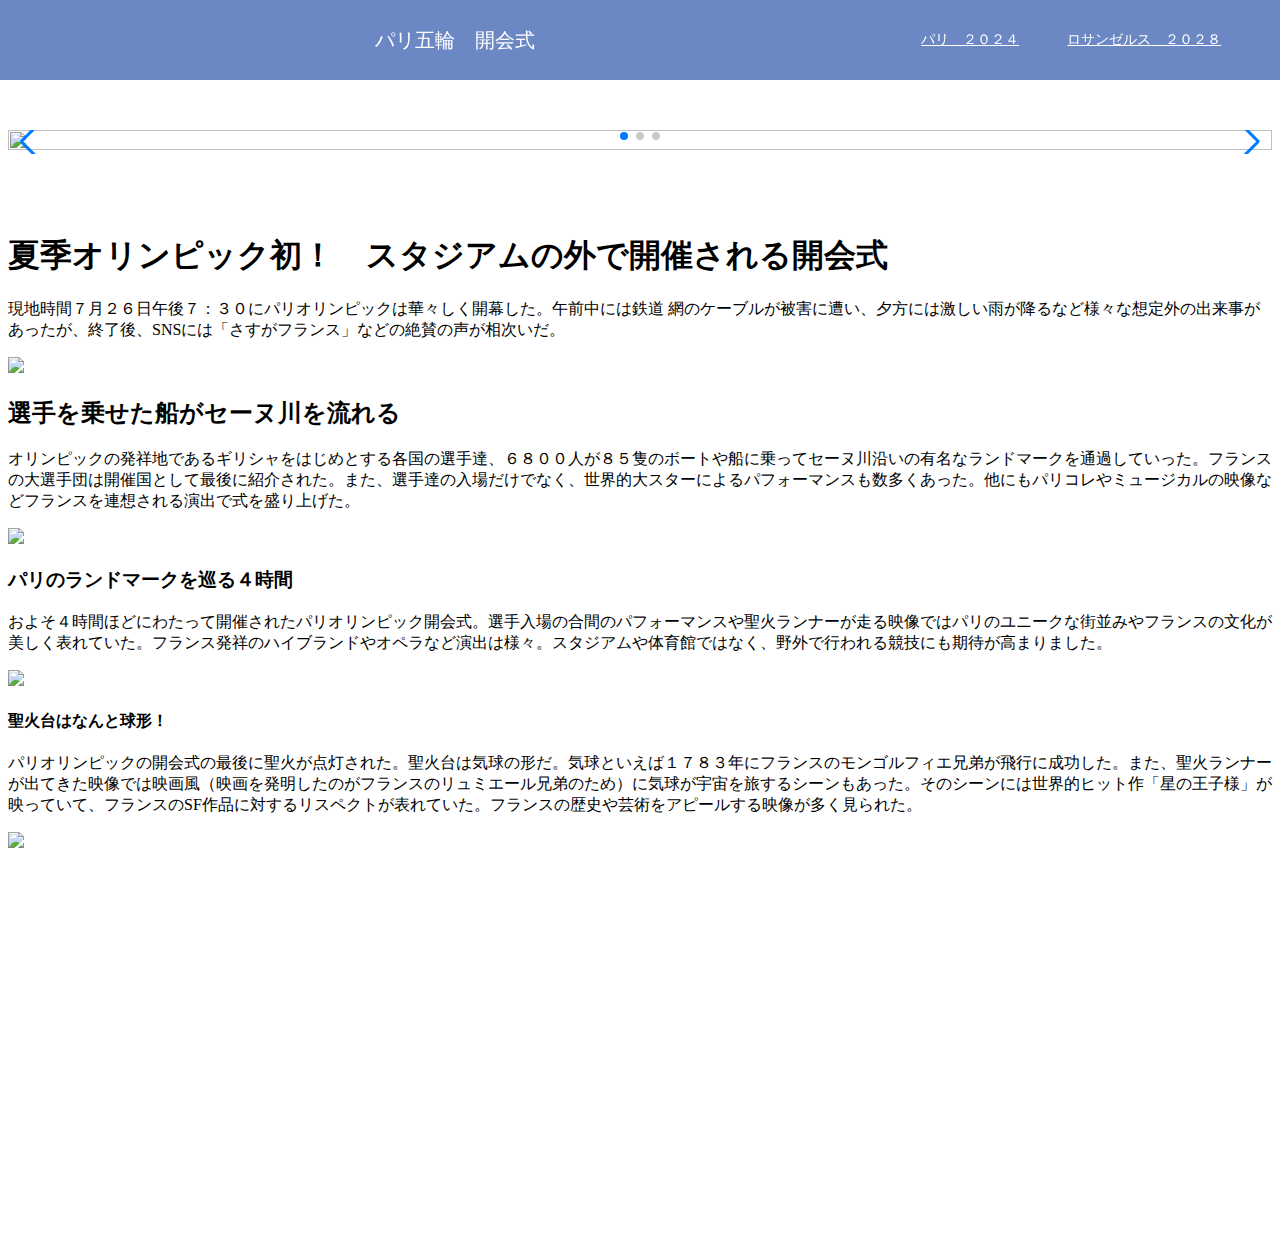
==== commit 5ddf5ea0: "1st commit" ====
--- a/index.html
+++ b/index.html
@@ -2,133 +2,30 @@
 <html lang="ja">
 <head>
     <meta charset="UTF-8">
-    <title>電車図鑑</title>
+    <title>パリ五輪　開会式</title>
     <link rel="stylesheet" href="https://unpkg.com/swiper@8/swiper-bundle.min.css"/>
     <link rel="stylesheet" href="style.css">
 </head>
 <body>
     <header>
-        <span>図鑑</span>
-        </div>
+        <span>パリ五輪　開会式</span>
         <nav>
-            <a href="https://www.jrhokkaido.co.jp/">JR北海道 </a>
-            <a href="https://www.jreast.co.jp/">JR東日本 </a>
-            <a href="https://jr-central.co.jp/">JR東海 </a>
-            <a href="https://www.westjr.co.jp/">JR西日本 </a>
-            <a href="https://www.jr-shikoku.co.jp/">JR四国 </a>
-            <a href="https://www.jrkyushu.co.jp/">JR九州 </a>
-            <a href="https://www.tobu.co.jp/">東武</a>
-            <a href="https://www.seiburailway.jp/">西武</a>
-            <a href="https://www.tokyu.co.jp/index.html">東急</a>
-            <a href="https://www.keio.co.jp//">京王</a>
-            <a href="https://www.odakyu.jp/">小田急</a>
-            <a href="https://www.keikyu.co.jp/">京急</a>
-            <a href="https://www.keisei.co.jp/">京成</a>
-            <a href="https://www.sotetsu.co.jp/">相鉄</a>
-            <a href="https://www.tokyo-monorail.co.jp/">東京モノレール</a>
-            <a href="https://www.tama-monorail.co.jp/">多摩都市モノレール</a>
-            <a href="https://chiba-monorail.co.jp/">千葉都市モノレール</a>
-            <a href="https://www.shonan-monorail.co.jp/">湘南モノレール</a>
-            <a href="https://www.osaka-monorail.co.jp/">大阪モノレール</a>
-            <a href="https://www.kitakyushu-monorail.co.jp/">北九州モノレール</a>
-            <a href="https://www.yui-rail.co.jp/">ゆいレール</a>
+            <a href="https://olympics.com/ja/paris-2024">パリ　２０２４</a>
+            <a href="https://olympics.com/ja/olympic-games/los-angeles-2028">ロサンゼルス　２０２８</a>
         </nav>
     </header>
+
     <section>
         <div class="swiper">
             <div class="swiper-wrapper">
                 <div class="swiper-slide">
-                    <img src="https://encrypted-tbn0.gstatic.com/images?q=tbn:ANd9GcS354MjaME19B1ATUGF7FHR7pL71JW6joY6_MTkev1V9tBodJmwC9vLejDzslj_OQJGHX0&usqp=CAU">
+                    <img src="https://img.olympics.com/images/image/private/t_s_16_9_g_auto/t_s_w1920/f_auto/primary/qhrykxhykh2nnqvxmplo">
                 </div>
                 <div class="swiper-slide">
-                    <img src="https://blogimg.goo.ne.jp/user_image/1e/1d/7125ea83d382b9ddad2dac0876a57d0a.jpg">
+                    <img src="https://rts-pctr.c.yimg.jp/BgIFgYJGVIVv8u0nVJvw8B2FauAYMF4jOP5zFJAV4i6hjVpND1OjWZ7RVcmujne-aLQMs6U2gLY4Woe6SRpMCIZmHp1ksu-a0zT4ThCE8fmmFGLOP5gLKD4wxURFsuQ7A8wBdvfnX19hM7UhW6mc6UALG_beEs4hgKk2SRtuIu8tek2WgwqyOfKmSnQweXLw">
                 </div>
                 <div class="swiper-slide">
-                    <img src="https://lh4.googleusercontent.com/proxy/dLzaK2G8jiwzIaVNCQzGhQ0eubY7u5p-_dJG6MUQJ4oTsVYlSbSXcN5Cd7IyJYgbvCeDJ4N6tkKuBCBTYjMZ_oPGiwZK9czJOOIV-Z_cWw">
-                </div>
-                <div class="swiper-slide">
-                    <img src="https://cdn-ak.f.st-hatena.com/images/fotolife/e/enoki3120/20190911/20190911195659.jpg">
-                </div>
-                <div class="swiper-slide">
-                    <img src="https://kura1.photozou.jp/pub/427/2436427/photo/176944843_624.jpg">
-                </div>
-                <div class="swiper-slide">
-                    <img src="https://stat.ameba.jp/user_images/20191215/14/ef58137/ec/2b/j/o1024068214677810896.jpg?caw=800">
-                </div>
-                <div class="swiper-slide">
-                    <img src="https://blogimg.goo.ne.jp/image/upload/f_auto,q_auto,t_image_sp_entry/v1/user_image/20/62/6d80583acf130cf4f4668ca0f13b83e1.jpg">
-                </div>
-                <div class="swiper-slide">
-                    <img src="https://image.space.rakuten.co.jp/d/strg/ctrl/9/08aa635427957a0724c60f9eff1cfed76ba81892.27.9.9.3.jpeg">
-                </div>
-                <div class="swiper-slide">
-                    <img src="https://upload.wikimedia.org/wikipedia/commons/thumb/b/b6/Keiyo-Line-SeriesE233-209.jpg/300px-Keiyo-Line-SeriesE233-209.jpg">
-                </div>
-                <div class="swiper-slide">
-                    <img src="https://szh-449901.cocolog-nifty.com/photos/uncategorized/2014/04/06/dscn9137_640.jpg">
-                </div>
-                <div class="swiper-slide">
-                    <img src="https://encrypted-tbn0.gstatic.com/images?q=tbn:ANd9GcSv6pYlhZLuTlvae86XkMQOb9bQUdTrfeukkxfnv8Nd2F4v9y_OgJdusmX98EMhO2K9Wbc&usqp=CAU">
-                </div>
-                <div class="swiper-slide">
-                    <img src="https://blog-imgs-131.fc2.com/l/u/n/lunchapi2/blog_import_5d6bc1557169e.jpeg">
-                </div>
-                <div class="swiper-slide">
-                    <img src="https://cdn.railf.jp/news/img/230910_205_e127_9924.jpg">
-                </div>
-                <div class="swiper-slide">
-                    <img src="https://cdn.railf.jp/news/img/231223_e131_205_3849.jpg">
-                </div>
-                <div class="swiper-slide">
-                    <img src="https://2nd-train.net/files/topics/2021/09/25/e8892d18b3449461116be24900add9aefdca7b40_z.jpg">
-                </div>
-                <div class="swiper-slide">
-                    <img src="https://www.train-times.net/wp-content/uploads/2021/03/20210329jre209and131.jpg">
-                </div>
-                <div class="swiper-slide">
-                    <img src="https://cdn3.railf.jp/img/news/2022/10/221030_205_e131_1070045.jpg">
-                </div>
-                <div class="swiper-slide">
-                    <img src="https://cdn.amebaowndme.com/madrid-prd/madrid-web/images/sites/805159/223c3d73c2c837b99442a1294c631ad2_26333b866d83b015870398e824224909.jpg?width=605">
-                </div>
-                <div class="swiper-slide">
-                    <img src="https://kumoyuni45.net/files/2021/05/25_01.jpg">
-                </div>
-                <div class="swiper-slide">
-                    <img src="https://blog-imgs-77.fc2.com/t/a/k/takuya870625/shibuya-development2018_044.jpg">
-                </div>
-                <div class="swiper-slide">
-                    <img src="https://upload.wikimedia.org/wikipedia/commons/thumb/0/00/Marunouchi-Line-Series2000_Series02.jpg/1200px-Marunouchi-Line-Series2000_Series02.jpg">
-                </div>
-                <div class="swiper-slide">
-                    <img src="https://contents.trafficnews.jp/image/000/005/068/large_160903_metro13000_01.jpg">
-                </div>
-                <div class="swiper-slide">
-                    <img src="https://blog-imgs-138.fc2.com/t/a/k/takuya870625/sobu_tokyo_005.jpg">
-                </div>
-                <div class="swiper-slide">
-                    <img src="https://ao-take.c.blog.ss-blog.jp/_images/blog/_f48/ao-take/0025-54c3e.jpg">
-                </div>
-                <div class="swiper-slide">
-                    <img src="https://2nd-train.net/files/topics/2023/11/18/fa243f1b660be62ed33a4b2bb538f18c55844721_z.jpg">
-                </div>
-                <div class="swiper-slide">
-                    <img src="https://pbs.twimg.com/media/Do0KOKTUYAAu28G?format=jpg&name=4096x4096">
-                </div>
-                <div class="swiper-slide">
-                    <img src="https://pbs.twimg.com/media/F5EhgKJaoAA_UZa.jpg:large">
-                </div>
-                <div class="swiper-slide">
-                    <img src="https://pbs.twimg.com/media/Dm5HDIvU0AAMNk4?format=jpg&name=4096x4096">
-                </div>
-                <div class="swiper-slide">
-                    <img src="https://livedoor.blogimg.jp/kimagurerailroad1125-i41cu7xj/imgs/2/f/2f4327e2.jpg">
-                </div>
-                <div class="swiper-slide">
-                    <img src="https://livedoor.blogimg.jp/trainanime/imgs/d/0/d08686a8.jpg">
-                </div>
-                <div class="swiper-slide">
-                    <img src="https://www.kotsu.metro.tokyo.jp/project-toei/projects/assets_c/2017/01/pc_009_1610_1020-thumb-500xauto-226.jpg">
+                    <img src="https://newsdig.ismcdn.jp/mwimgs/f/5/430mw/img_f59b0c8828e6172790af1419c2e6dc31181900.jpg">
                 </div>
             </div>
             <div class="swiper-pagination"></div>
@@ -137,17 +34,21 @@
         </div>
     </section>
     <section class="dummy">
-        <h1>電車のいろいろなランキング
-            日本一利用人数が多い駅ランキング
-            1位新宿 2位池袋 3位渋谷
-            日本一長い距離を走る長距離ランキング
-            1位山手線∞km 2位敦賀〜播州赤穂275.5km 3位前橋〜熱海241km
-            2024年7月28日
-        </h1>
+        <h1>夏季オリンピック初！　スタジアムの外で開催される開会式</h1>
+        <p class="説明">現地時間７月２６日午後７：３０にパリオリンピックは華々しく開幕した。午前中には鉄道 網のケーブルが被害に遭い、夕方には激しい雨が降るなど様々な想定外の出来事があったが、終了後、SNSには「さすがフランス」などの絶賛の声が相次いだ。</p>
+        <img src="https://www.chukei-news.co.jp/images/20240205_152259_98417.jpg">
+        <h2>選手を乗せた船がセーヌ川を流れる</h2>
+        <p class="説明">オリンピックの発祥地であるギリシャをはじめとする各国の選手達、６８００人が８５隻のボートや船に乗ってセーヌ川沿いの有名なランドマークを通過していった。フランスの大選手団は開催国として最後に紹介された。また、選手達の入場だけでなく、世界的大スターによるパフォーマンスも数多くあった。他にもパリコレやミュージカルの映像などフランスを連想される演出で式を盛り上げた。</p>
+        <img src="https://newsatcl-pctr.c.yimg.jp/t/amd-img/20240727-00440383-theanswer-000-7-view.jpg?pri=l&w=640&h=426&exp=10800">
+        <h3>パリのランドマークを巡る４時間</h3>
+        <p>およそ４時間ほどにわたって開催されたパリオリンピック開会式。選手入場の合間のパフォーマンスや聖火ランナーが走る映像ではパリのユニークな街並みやフランスの文化が美しく表れていた。フランス発祥のハイブランドやオペラなど演出は様々。スタジアムや体育館ではなく、野外で行われる競技にも期待が高まりました。</p>
+        <img src="https://static.thedigestweb.com/v=1722025978/files/topics/83381_ext_01_13.jpg">
+        <h4>聖火台はなんと球形！</h4>
+        <p>パリオリンピックの開会式の最後に聖火が点灯された。聖火台は気球の形だ。気球といえば１７８３年にフランスのモンゴルフィエ兄弟が飛行に成功した。また、聖火ランナーが出てきた映像では映画風（映画を発明したのがフランスのリュミエール兄弟のため）に気球が宇宙を旅するシーンもあった。そのシーンには世界的ヒット作「星の王子様」が映っていて、フランスのSF作品に対するリスペクトが表れていた。フランスの歴史や芸術をアピールする映像が多く見られた。</p>
+        <img src="https://www3.nhk.or.jp/news/html/20240727/K10014525871_2407270733_0727074021_02_04.jpg">
     </section>
     <script src="https://unpkg.com/swiper@8/swiper-bundle.min.js"></script>
-    <!-- ↓スライドショー これ追加 -->
-    <script src="main.js"></script>
-    <!-- ↑ -->
+    <!-- スライドショー　これ追加　-->
+     <script src="main.js"></script>
 </body>
 </html>--- a/style.css
+++ b/style.css
@@ -2,66 +2,62 @@
     height: 1000px;
 }
 
-/* ↓これ追加 */
 body{
-    margin-top: 80px;
+    margin-top: 130px;
 }
-/* ↑ */
+
 
 /* ヘッダー用CSS */
 header{
-    /* ↓固定ヘッダー 1 これ追加 */
+    /* 固定ヘッダー１　これ追加 */
     position: fixed;
     top: 0;
     left: 0;
     right: 0;
-    /* ↑ */
+    /* */
     display: flex;
-    height: 175px;
-    padding: 15px 25px;
-    background-color: rgba(0, 0, 0, 0.8);
-    /* ↓固定ヘッダー 2 これ追加 */
-    z-index: 2;
-    /* ↑ */
+    height: 48px;
+    padding: 16px 24px;
+    background-color: rgba(70, 105, 181, 0.8);
+    text-align: center;
+    /* 固定ヘッダー２　これ追加 */
+    z-index:2;
+    /* */
 
-    /* ↓影を付ける これ追加 */
-    box-shadow: 0 10px 3px gray;
-    /* ↑ */
 }
 
 header nav{
     display: flex;
-    margin: 0 0 0 auto;
+    margin: auto;
+    font-size: 8px;
 }
 
 header span{
     display: block;
     width: 70%;
-    font-size: 50px;
-    line-height: 50px;
+    font-size: 20px;
+    line-height: 48px;
     text-align: center;
     color: #fff;
 }
 
 header nav a{
     display: block;
-    margin: 0 5px;
-    font-size: 10px;
-    color: #008cff;
+    margin: 0 24px;
+    font-size: 14px;
+    color: #fff;
     cursor: pointer;
-    line-height: 20px;
+    line-height: 48px;
 }
 
 
 /* スライドショー用CSS */
-/* ↓これ追加 */
-.swiper{
-    width: 600px;
-    height: 450px;
+/*　これ追加　*/
+.swiper {
+    width: 100%;
+    height: 100%;
     margin: 80px auto;
 }
-/* ↑ */
-
 .swiper-slide {
     width: 100%;
     height: 100%;
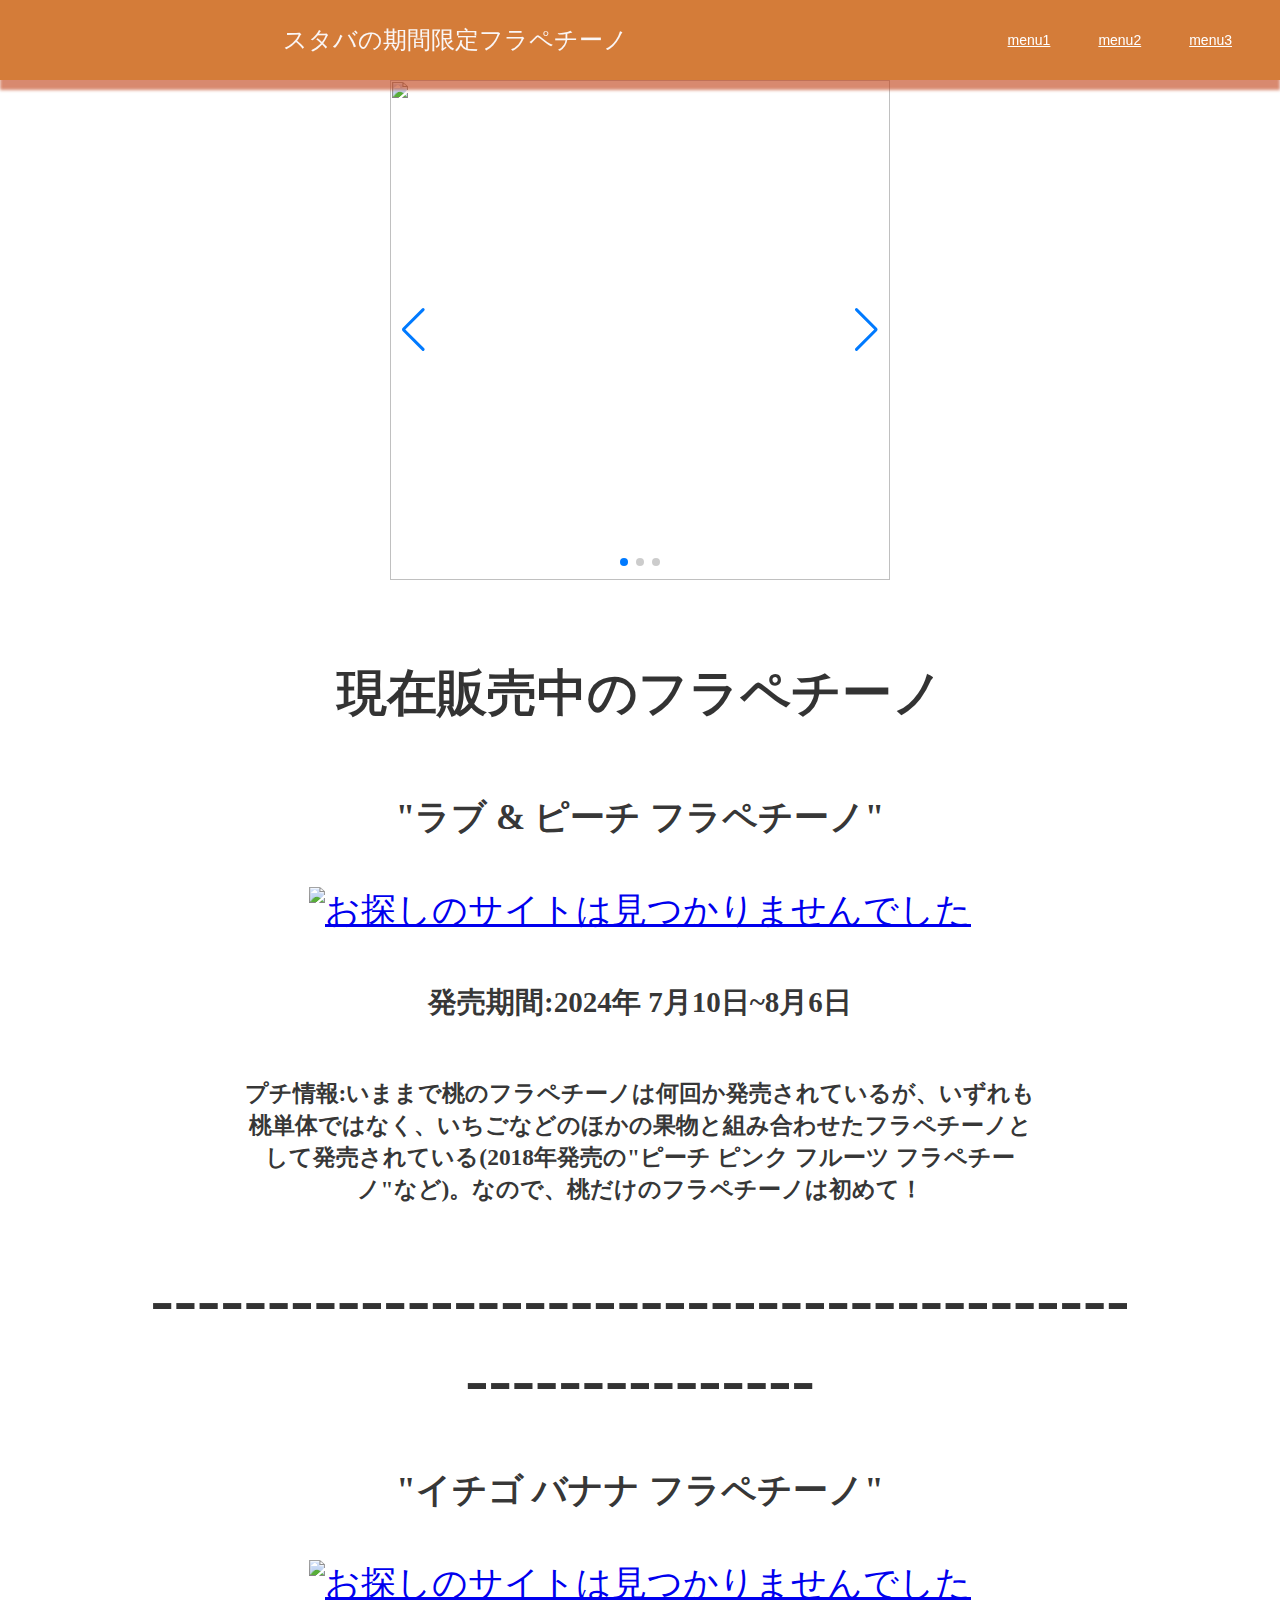
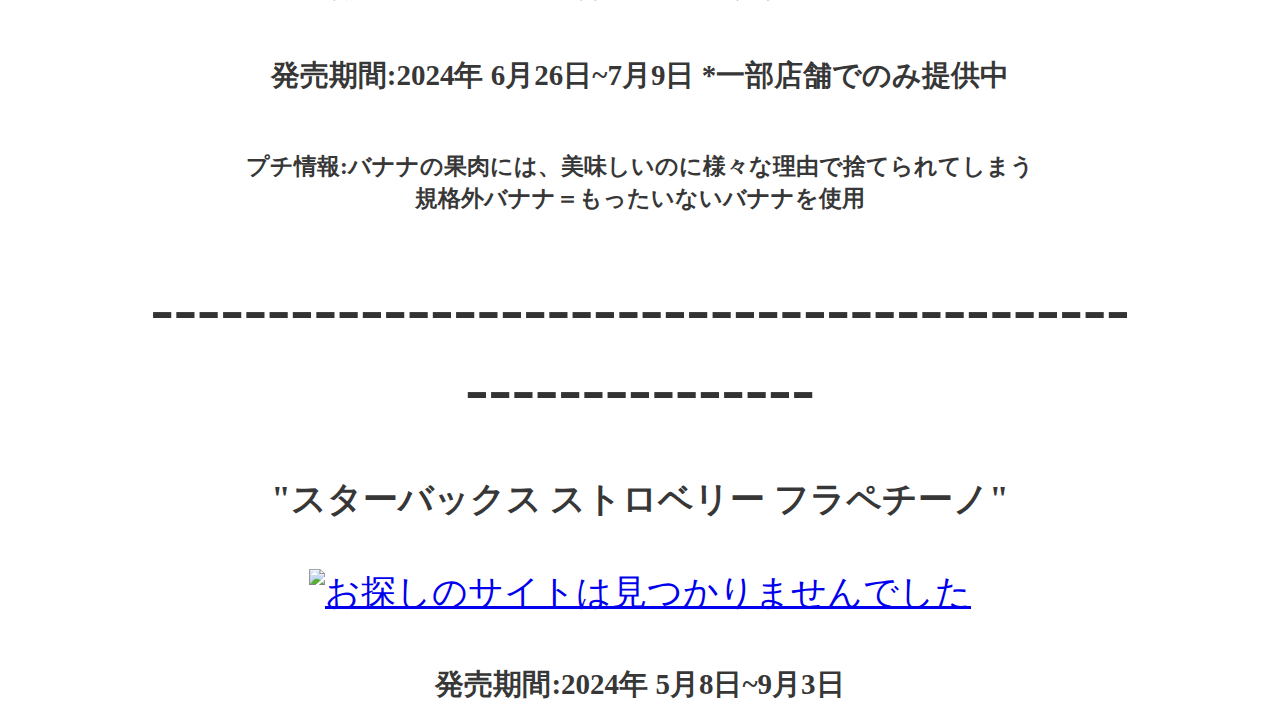
==== commit 33ea1dd9: "1st commit" ====
--- a/index.html
+++ b/index.html
@@ -2,30 +2,30 @@
 <html lang="ja">
 <head>
     <meta charset="UTF-8">
-    <title>パリ五輪　開会式</title>
+    <title>スタバの期間限定フラペチーノまとめ</title>
     <link rel="stylesheet" href="https://unpkg.com/swiper@8/swiper-bundle.min.css"/>
     <link rel="stylesheet" href="style.css">
 </head>
 <body>
     <header>
-        <span>パリ五輪　開会式</span>
+        <span>スタバの期間限定フラペチーノ</span>
         <nav>
-            <a href="https://olympics.com/ja/paris-2024">パリ　２０２４</a>
-            <a href="https://olympics.com/ja/olympic-games/los-angeles-2028">ロサンゼルス　２０２８</a>
+            <a href="#peech">menu1</a>
+            <a href="#banana">menu2</a>
+            <a href="#straw">menu3</a>
         </nav>
     </header>
-
     <section>
         <div class="swiper">
             <div class="swiper-wrapper">
                 <div class="swiper-slide">
-                    <img src="https://img.olympics.com/images/image/private/t_s_16_9_g_auto/t_s_w1920/f_auto/primary/qhrykxhykh2nnqvxmplo">
+                    <img src="https://asset.menu.starbucks.co.jp/public/sku_images/4524785557031/4524785557031_1_m.jpg">
                 </div>
                 <div class="swiper-slide">
-                    <img src="https://rts-pctr.c.yimg.jp/BgIFgYJGVIVv8u0nVJvw8B2FauAYMF4jOP5zFJAV4i6hjVpND1OjWZ7RVcmujne-aLQMs6U2gLY4Woe6SRpMCIZmHp1ksu-a0zT4ThCE8fmmFGLOP5gLKD4wxURFsuQ7A8wBdvfnX19hM7UhW6mc6UALG_beEs4hgKk2SRtuIu8tek2WgwqyOfKmSnQweXLw">
+                    <img src="https://asset.menu.starbucks.co.jp/public/sku_images/4524785569966/4524785569966_11_s.jpg">
                 </div>
                 <div class="swiper-slide">
-                    <img src="https://newsdig.ismcdn.jp/mwimgs/f/5/430mw/img_f59b0c8828e6172790af1419c2e6dc31181900.jpg">
+                    <img src="https://asset.menu.starbucks.co.jp/public/sku_images/4524785461062/4524785461062_11_s.jpg">
                 </div>
             </div>
             <div class="swiper-pagination"></div>
@@ -34,21 +34,33 @@
         </div>
     </section>
     <section class="dummy">
-        <h1>夏季オリンピック初！　スタジアムの外で開催される開会式</h1>
-        <p class="説明">現地時間７月２６日午後７：３０にパリオリンピックは華々しく開幕した。午前中には鉄道 網のケーブルが被害に遭い、夕方には激しい雨が降るなど様々な想定外の出来事があったが、終了後、SNSには「さすがフランス」などの絶賛の声が相次いだ。</p>
-        <img src="https://www.chukei-news.co.jp/images/20240205_152259_98417.jpg">
-        <h2>選手を乗せた船がセーヌ川を流れる</h2>
-        <p class="説明">オリンピックの発祥地であるギリシャをはじめとする各国の選手達、６８００人が８５隻のボートや船に乗ってセーヌ川沿いの有名なランドマークを通過していった。フランスの大選手団は開催国として最後に紹介された。また、選手達の入場だけでなく、世界的大スターによるパフォーマンスも数多くあった。他にもパリコレやミュージカルの映像などフランスを連想される演出で式を盛り上げた。</p>
-        <img src="https://newsatcl-pctr.c.yimg.jp/t/amd-img/20240727-00440383-theanswer-000-7-view.jpg?pri=l&w=640&h=426&exp=10800">
-        <h3>パリのランドマークを巡る４時間</h3>
-        <p>およそ４時間ほどにわたって開催されたパリオリンピック開会式。選手入場の合間のパフォーマンスや聖火ランナーが走る映像ではパリのユニークな街並みやフランスの文化が美しく表れていた。フランス発祥のハイブランドやオペラなど演出は様々。スタジアムや体育館ではなく、野外で行われる競技にも期待が高まりました。</p>
-        <img src="https://static.thedigestweb.com/v=1722025978/files/topics/83381_ext_01_13.jpg">
-        <h4>聖火台はなんと球形！</h4>
-        <p>パリオリンピックの開会式の最後に聖火が点灯された。聖火台は気球の形だ。気球といえば１７８３年にフランスのモンゴルフィエ兄弟が飛行に成功した。また、聖火ランナーが出てきた映像では映画風（映画を発明したのがフランスのリュミエール兄弟のため）に気球が宇宙を旅するシーンもあった。そのシーンには世界的ヒット作「星の王子様」が映っていて、フランスのSF作品に対するリスペクトが表れていた。フランスの歴史や芸術をアピールする映像が多く見られた。</p>
-        <img src="https://www3.nhk.or.jp/news/html/20240727/K10014525871_2407270733_0727074021_02_04.jpg">
+        <div class="font">
+            <h4>現在販売中のフラペチーノ</h4>
+        </div>
+        <h4 id="peech">"ラブ & ピーチ フラペチーノ"</h4>
+        <div class="content">
+            <a href="https://menu.starbucks.co.jp/4524785557031"><img src="https://asset.menu.starbucks.co.jp/public/sku_images/4524785557031/4524785557031_1_m.jpg" alt="お探しのサイトは見つかりませんでした"></a>
+        </div>
+        <h5>発売期間:2024年 7月10日~8月6日</h5>
+        <h6>プチ情報:いままで桃のフラペチーノは何回か発売されているが、いずれも桃単体ではなく、いちごなどのほかの果物と組み合わせたフラペチーノとして発売されている(2018年発売の"ピーチ ピンク フルーツ フラペチーノ"など)。なので、桃だけのフラペチーノは初めて！
+        </h6>
+        <h1>---------------------------------------------------------</h1>
+        <h4 id="banana">"イチゴ バナナ フラペチーノ"</h4>
+        <div class="content">
+            <a href=https://menu.starbucks.co.jp/4524785569966><img src="https://asset.menu.starbucks.co.jp/public/sku_images/4524785569966/4524785569966_11_s.jpg" alt="お探しのサイトは見つかりませんでした"></a>
+        </div>
+        <h5>発売期間:2024年 6月26日~7月9日 *一部店舗でのみ提供中</h5>
+        <h6>プチ情報:バナナの果肉には、美味しいのに様々な理由で捨てられてしまう規格外バナナ＝もったいないバナナを使用
+        </h6>
+        <h1>---------------------------------------------------------</h1>
+        <h4 id="straw">"スターバックス ストロベリー フラペチーノ"</h4>
+        <div class="content">
+            <a href=https://menu.starbucks.co.jp/4524785461062><img src="https://asset.menu.starbucks.co.jp/public/sku_images/4524785461062/4524785461062_11_s.jpg" alt="お探しのサイトは見つかりませんでした"></a>
+        </div>
+        <h5>発売期間:2024年 5月8日~9月3日</h5>
+        
     </section>
     <script src="https://unpkg.com/swiper@8/swiper-bundle.min.js"></script>
-    <!-- スライドショー　これ追加　-->
-     <script src="main.js"></script>
+    <script src = "main.js"></script>
 </body>
 </html>--- a/style.css
+++ b/style.css
@@ -1,44 +1,57 @@
 .dummy {
     height: 1000px;
+    font-size: 35px;
+    font-family:'Times New Roman', Times, serif;
+    color:rgba(0, 0, 0, 0.8) ;
+    max-width: 1000px;
+    margin: 0 auto;
+    text-align: center;
 }
 
+.dummy h6{
+    max-width:80%;
+    position:relative;
+    left:100px;
+   
+}
+.font{
+    font-size: 50px;
+    font-family: 'Franklin Gothic Medium', 'Arial Narrow', Arial, sans-serif;
+
+}
 body{
-    margin-top: 130px;
+    margin-top: 80px;
 }
-
 
 /* ヘッダー用CSS */
 header{
-    /* 固定ヘッダー１　これ追加 */
     position: fixed;
     top: 0;
     left: 0;
     right: 0;
-    /* */
     display: flex;
     height: 48px;
     padding: 16px 24px;
-    background-color: rgba(70, 105, 181, 0.8);
-    text-align: center;
-    /* 固定ヘッダー２　これ追加 */
-    z-index:2;
-    /* */
-
+    background-color: rgba(209, 116, 45, 0.947);
+    z-index: 2;
+    box-shadow: 0 10px 3px rgba(191, 62, 19, 0.613);
+    font-family: 'Segoe UI', Tahoma, Geneva, Verdana, sans-serif;
 }
 
 header nav{
     display: flex;
-    margin: auto;
-    font-size: 8px;
+    margin: 0 0 0 auto;
 }
-
+@import url('https://fonts.googleapis.com/css2?family=Sacramento&display=swap');
 header span{
+    
     display: block;
     width: 70%;
-    font-size: 20px;
+    font-size: 24px;
     line-height: 48px;
     text-align: center;
-    color: #fff;
+    color: #faf6f6;
+    font-family: 'Sacramento', cursive;
 }
 
 header nav a{
@@ -52,10 +65,9 @@
 
 
 /* スライドショー用CSS */
-/*　これ追加　*/
-.swiper {
-    width: 100%;
-    height: 100%;
+.swiper{
+    width: 500px;
+    height: 500px;
     margin: 80px auto;
 }
 .swiper-slide {
@@ -67,4 +79,9 @@
     width: 100%;
     height: 100%;
     object-fit: cover;
+}
+
+.content img {
+    width: 300px;
+    height: 300px;
 }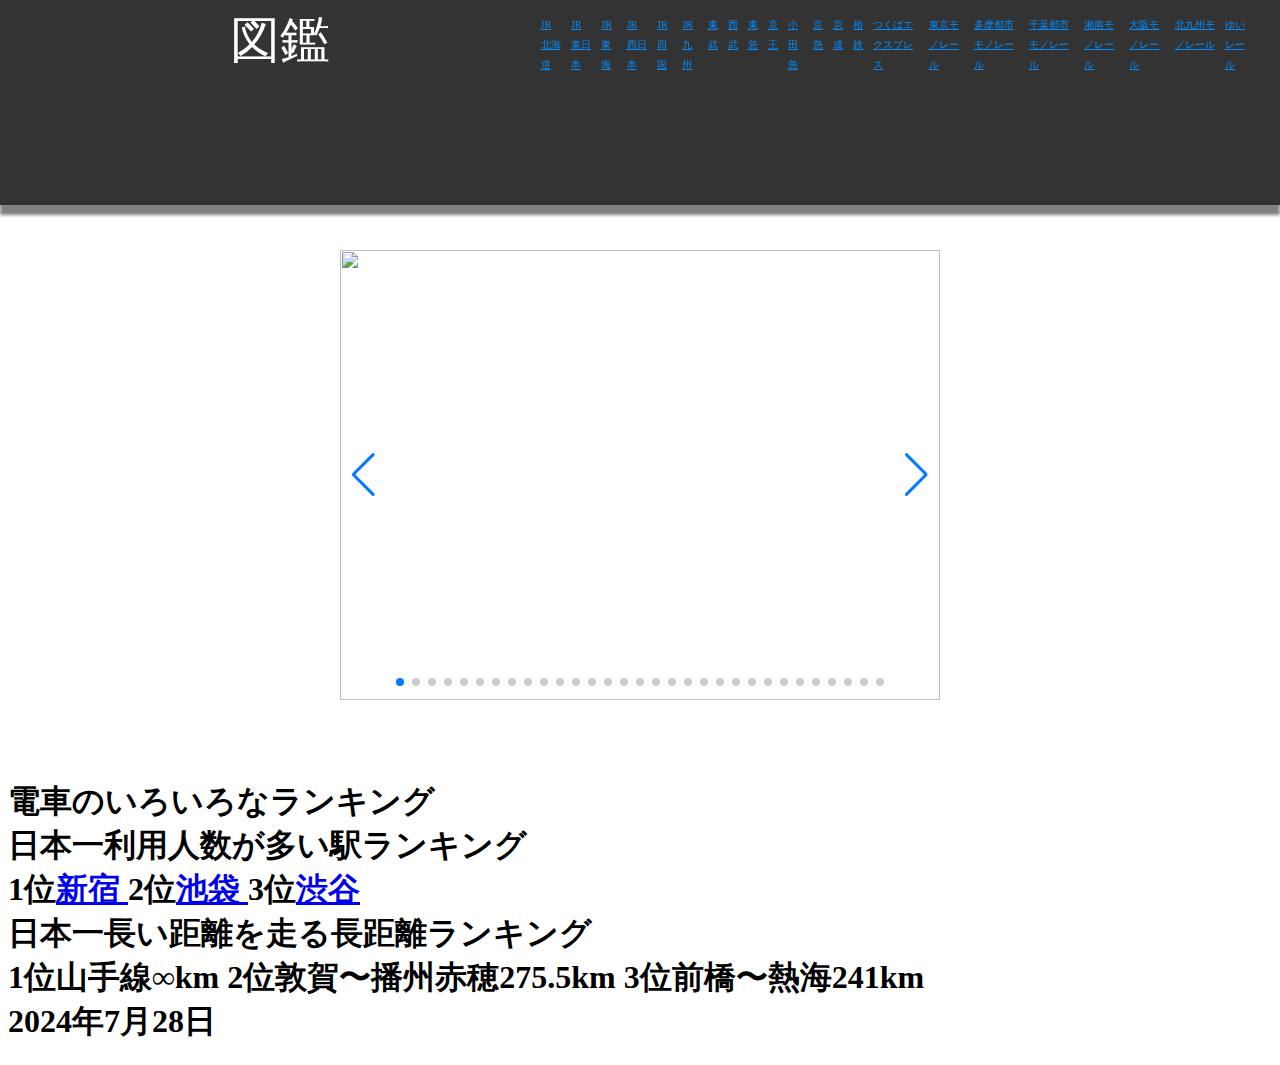
==== commit 47799bd7: "2ndcmt" ====
--- a/index.html
+++ b/index.html
@@ -2,30 +2,134 @@
 <html lang="ja">
 <head>
     <meta charset="UTF-8">
-    <title>スタバの期間限定フラペチーノまとめ</title>
+    <title>電車図鑑</title>
     <link rel="stylesheet" href="https://unpkg.com/swiper@8/swiper-bundle.min.css"/>
     <link rel="stylesheet" href="style.css">
 </head>
 <body>
     <header>
-        <span>スタバの期間限定フラペチーノ</span>
+        <span>図鑑</span>
+        </div>
         <nav>
-            <a href="#peech">menu1</a>
-            <a href="#banana">menu2</a>
-            <a href="#straw">menu3</a>
+            <a href="https://www.jrhokkaido.co.jp/">JR北海道 </a>
+            <a href="https://www.jreast.co.jp/">JR東日本 </a>
+            <a href="https://jr-central.co.jp/">JR東海 </a>
+            <a href="https://www.westjr.co.jp/">JR西日本 </a>
+            <a href="https://www.jr-shikoku.co.jp/">JR四国 </a>
+            <a href="https://www.jrkyushu.co.jp/">JR九州 </a>
+            <a href="https://www.tobu.co.jp/">東武</a>
+            <a href="https://www.seiburailway.jp/">西武</a>
+            <a href="https://www.tokyu.co.jp/index.html">東急</a>
+            <a href="https://www.keio.co.jp//">京王</a>
+            <a href="https://www.odakyu.jp/">小田急</a>
+            <a href="https://www.keikyu.co.jp/">京急</a>
+            <a href="https://www.keisei.co.jp/">京成</a>
+            <a href="https://www.sotetsu.co.jp/">相鉄</a>
+            <a href="https://www.mir.co.jp/">つくばエクスプレス</a>
+            <a href="https://www.tokyo-monorail.co.jp/">東京モノレール</a>
+            <a href="https://www.tama-monorail.co.jp/">多摩都市モノレール</a>
+            <a href="https://chiba-monorail.co.jp/">千葉都市モノレール</a>
+            <a href="https://www.shonan-monorail.co.jp/">湘南モノレール</a>
+            <a href="https://www.osaka-monorail.co.jp/">大阪モノレール</a>
+            <a href="https://www.kitakyushu-monorail.co.jp/">北九州モノレール</a>
+            <a href="https://www.yui-rail.co.jp/">ゆいレール</a>
         </nav>
     </header>
     <section>
         <div class="swiper">
             <div class="swiper-wrapper">
                 <div class="swiper-slide">
-                    <img src="https://asset.menu.starbucks.co.jp/public/sku_images/4524785557031/4524785557031_1_m.jpg">
+                    <img src="https://encrypted-tbn0.gstatic.com/images?q=tbn:ANd9GcS354MjaME19B1ATUGF7FHR7pL71JW6joY6_MTkev1V9tBodJmwC9vLejDzslj_OQJGHX0&usqp=CAU">
                 </div>
                 <div class="swiper-slide">
-                    <img src="https://asset.menu.starbucks.co.jp/public/sku_images/4524785569966/4524785569966_11_s.jpg">
+                    <img src="https://blogimg.goo.ne.jp/user_image/1e/1d/7125ea83d382b9ddad2dac0876a57d0a.jpg">
                 </div>
                 <div class="swiper-slide">
-                    <img src="https://asset.menu.starbucks.co.jp/public/sku_images/4524785461062/4524785461062_11_s.jpg">
+                    <img src="https://lh4.googleusercontent.com/proxy/dLzaK2G8jiwzIaVNCQzGhQ0eubY7u5p-_dJG6MUQJ4oTsVYlSbSXcN5Cd7IyJYgbvCeDJ4N6tkKuBCBTYjMZ_oPGiwZK9czJOOIV-Z_cWw">
+                </div>
+                <div class="swiper-slide">
+                    <img src="https://cdn-ak.f.st-hatena.com/images/fotolife/e/enoki3120/20190911/20190911195659.jpg">
+                </div>
+                <div class="swiper-slide">
+                    <img src="https://kura1.photozou.jp/pub/427/2436427/photo/176944843_624.jpg">
+                </div>
+                <div class="swiper-slide">
+                    <img src="https://stat.ameba.jp/user_images/20191215/14/ef58137/ec/2b/j/o1024068214677810896.jpg?caw=800">
+                </div>
+                <div class="swiper-slide">
+                    <img src="https://blogimg.goo.ne.jp/image/upload/f_auto,q_auto,t_image_sp_entry/v1/user_image/20/62/6d80583acf130cf4f4668ca0f13b83e1.jpg">
+                </div>
+                <div class="swiper-slide">
+                    <img src="https://image.space.rakuten.co.jp/d/strg/ctrl/9/08aa635427957a0724c60f9eff1cfed76ba81892.27.9.9.3.jpeg">
+                </div>
+                <div class="swiper-slide">
+                    <img src="https://upload.wikimedia.org/wikipedia/commons/thumb/b/b6/Keiyo-Line-SeriesE233-209.jpg/300px-Keiyo-Line-SeriesE233-209.jpg">
+                </div>
+                <div class="swiper-slide">
+                    <img src="https://szh-449901.cocolog-nifty.com/photos/uncategorized/2014/04/06/dscn9137_640.jpg">
+                </div>
+                <div class="swiper-slide">
+                    <img src="https://encrypted-tbn0.gstatic.com/images?q=tbn:ANd9GcSv6pYlhZLuTlvae86XkMQOb9bQUdTrfeukkxfnv8Nd2F4v9y_OgJdusmX98EMhO2K9Wbc&usqp=CAU">
+                </div>
+                <div class="swiper-slide">
+                    <img src="https://blog-imgs-131.fc2.com/l/u/n/lunchapi2/blog_import_5d6bc1557169e.jpeg">
+                </div>
+                <div class="swiper-slide">
+                    <img src="https://cdn.railf.jp/news/img/230910_205_e127_9924.jpg">
+                </div>
+                <div class="swiper-slide">
+                    <img src="https://cdn.railf.jp/news/img/231223_e131_205_3849.jpg">
+                </div>
+                <div class="swiper-slide">
+                    <img src="https://2nd-train.net/files/topics/2021/09/25/e8892d18b3449461116be24900add9aefdca7b40_z.jpg">
+                </div>
+                <div class="swiper-slide">
+                    <img src="https://www.train-times.net/wp-content/uploads/2021/03/20210329jre209and131.jpg">
+                </div>
+                <div class="swiper-slide">
+                    <img src="https://cdn3.railf.jp/img/news/2022/10/221030_205_e131_1070045.jpg">
+                </div>
+                <div class="swiper-slide">
+                    <img src="https://cdn.amebaowndme.com/madrid-prd/madrid-web/images/sites/805159/223c3d73c2c837b99442a1294c631ad2_26333b866d83b015870398e824224909.jpg?width=605">
+                </div>
+                <div class="swiper-slide">
+                    <img src="https://kumoyuni45.net/files/2021/05/25_01.jpg">
+                </div>
+                <div class="swiper-slide">
+                    <img src="https://blog-imgs-77.fc2.com/t/a/k/takuya870625/shibuya-development2018_044.jpg">
+                </div>
+                <div class="swiper-slide">
+                    <img src="https://upload.wikimedia.org/wikipedia/commons/thumb/0/00/Marunouchi-Line-Series2000_Series02.jpg/1200px-Marunouchi-Line-Series2000_Series02.jpg">
+                </div>
+                <div class="swiper-slide">
+                    <img src="https://contents.trafficnews.jp/image/000/005/068/large_160903_metro13000_01.jpg">
+                </div>
+                <div class="swiper-slide">
+                    <img src="https://blog-imgs-138.fc2.com/t/a/k/takuya870625/sobu_tokyo_005.jpg">
+                </div>
+                <div class="swiper-slide">
+                    <img src="https://ao-take.c.blog.ss-blog.jp/_images/blog/_f48/ao-take/0025-54c3e.jpg">
+                </div>
+                <div class="swiper-slide">
+                    <img src="https://2nd-train.net/files/topics/2023/11/18/fa243f1b660be62ed33a4b2bb538f18c55844721_z.jpg">
+                </div>
+                <div class="swiper-slide">
+                    <img src="https://pbs.twimg.com/media/Do0KOKTUYAAu28G?format=jpg&name=4096x4096">
+                </div>
+                <div class="swiper-slide">
+                    <img src="https://pbs.twimg.com/media/F5EhgKJaoAA_UZa.jpg:large">
+                </div>
+                <div class="swiper-slide">
+                    <img src="https://pbs.twimg.com/media/Dm5HDIvU0AAMNk4?format=jpg&name=4096x4096">
+                </div>
+                <div class="swiper-slide">
+                    <img src="https://livedoor.blogimg.jp/kimagurerailroad1125-i41cu7xj/imgs/2/f/2f4327e2.jpg">
+                </div>
+                <div class="swiper-slide">
+                    <img src="https://livedoor.blogimg.jp/trainanime/imgs/d/0/d08686a8.jpg">
+                </div>
+                <div class="swiper-slide">
+                    <img src="https://www.kotsu.metro.tokyo.jp/project-toei/projects/assets_c/2017/01/pc_009_1610_1020-thumb-500xauto-226.jpg">
                 </div>
             </div>
             <div class="swiper-pagination"></div>
@@ -34,33 +138,17 @@
         </div>
     </section>
     <section class="dummy">
-        <div class="font">
-            <h4>現在販売中のフラペチーノ</h4>
-        </div>
-        <h4 id="peech">"ラブ & ピーチ フラペチーノ"</h4>
-        <div class="content">
-            <a href="https://menu.starbucks.co.jp/4524785557031"><img src="https://asset.menu.starbucks.co.jp/public/sku_images/4524785557031/4524785557031_1_m.jpg" alt="お探しのサイトは見つかりませんでした"></a>
-        </div>
-        <h5>発売期間:2024年 7月10日~8月6日</h5>
-        <h6>プチ情報:いままで桃のフラペチーノは何回か発売されているが、いずれも桃単体ではなく、いちごなどのほかの果物と組み合わせたフラペチーノとして発売されている(2018年発売の"ピーチ ピンク フルーツ フラペチーノ"など)。なので、桃だけのフラペチーノは初めて！
-        </h6>
-        <h1>---------------------------------------------------------</h1>
-        <h4 id="banana">"イチゴ バナナ フラペチーノ"</h4>
-        <div class="content">
-            <a href=https://menu.starbucks.co.jp/4524785569966><img src="https://asset.menu.starbucks.co.jp/public/sku_images/4524785569966/4524785569966_11_s.jpg" alt="お探しのサイトは見つかりませんでした"></a>
-        </div>
-        <h5>発売期間:2024年 6月26日~7月9日 *一部店舗でのみ提供中</h5>
-        <h6>プチ情報:バナナの果肉には、美味しいのに様々な理由で捨てられてしまう規格外バナナ＝もったいないバナナを使用
-        </h6>
-        <h1>---------------------------------------------------------</h1>
-        <h4 id="straw">"スターバックス ストロベリー フラペチーノ"</h4>
-        <div class="content">
-            <a href=https://menu.starbucks.co.jp/4524785461062><img src="https://asset.menu.starbucks.co.jp/public/sku_images/4524785461062/4524785461062_11_s.jpg" alt="お探しのサイトは見つかりませんでした"></a>
-        </div>
-        <h5>発売期間:2024年 5月8日~9月3日</h5>
-        
+        <h1>電車のいろいろなランキング<br>
+            日本一利用人数が多い駅ランキング<br>
+            1位<a href="https://ja.wikipedia.org/wiki/%E6%96%B0%E5%AE%BF%E9%A7%85">新宿 </a> 2位<a href="https://ja.wikipedia.org/wiki/%E6%B1%A0%E8%A2%8B%E9%A7%85">池袋 </a> 3位<a href="https://ja.wikipedia.org/wiki/%E6%B8%8B%E8%B0%B7%E9%A7%85">渋谷 </a><br>
+            日本一長い距離を走る長距離ランキング<br>
+            1位山手線∞km 2位敦賀〜播州赤穂275.5km 3位前橋〜熱海241km<br>
+            2024年7月28日
+        </h1>
     </section>
     <script src="https://unpkg.com/swiper@8/swiper-bundle.min.js"></script>
-    <script src = "main.js"></script>
+    <!-- ↓スライドショー これ追加 -->
+    <script src="main.js"></script>
+    <!-- ↑ -->
 </body>
 </html>--- a/style.css
+++ b/style.css
@@ -1,75 +1,63 @@
-.dummy {
-    height: 1000px;
-    font-size: 35px;
-    font-family:'Times New Roman', Times, serif;
-    color:rgba(0, 0, 0, 0.8) ;
-    max-width: 1000px;
-    margin: 0 auto;
-    text-align: center;
+/* ↓これ追加 */
+body{
+    margin-top: 250px;
 }
-
-.dummy h6{
-    max-width:80%;
-    position:relative;
-    left:100px;
-   
-}
-.font{
-    font-size: 50px;
-    font-family: 'Franklin Gothic Medium', 'Arial Narrow', Arial, sans-serif;
-
-}
-body{
-    margin-top: 80px;
-}
+/* ↑ */
 
 /* ヘッダー用CSS */
 header{
+    /* ↓固定ヘッダー 1 これ追加 */
     position: fixed;
     top: 0;
     left: 0;
     right: 0;
+    /* ↑ */
     display: flex;
-    height: 48px;
-    padding: 16px 24px;
-    background-color: rgba(209, 116, 45, 0.947);
+    height: 175px;
+    padding: 15px 25px;
+    background-color: rgba(0, 0, 0, 0.8);
+    /* ↓固定ヘッダー 2 これ追加 */
     z-index: 2;
-    box-shadow: 0 10px 3px rgba(191, 62, 19, 0.613);
-    font-family: 'Segoe UI', Tahoma, Geneva, Verdana, sans-serif;
+    /* ↑ */
+
+    /* ↓影を付ける これ追加 */
+    box-shadow: 0 10px 3px gray;
+    /* ↑ */
 }
 
 header nav{
     display: flex;
     margin: 0 0 0 auto;
 }
-@import url('https://fonts.googleapis.com/css2?family=Sacramento&display=swap');
+
 header span{
-    
     display: block;
     width: 70%;
-    font-size: 24px;
-    line-height: 48px;
+    font-size: 50px;
+    line-height: 50px;
     text-align: center;
-    color: #faf6f6;
-    font-family: 'Sacramento', cursive;
+    color: #fff;
 }
 
 header nav a{
     display: block;
-    margin: 0 24px;
-    font-size: 14px;
-    color: #fff;
+    margin: 0 5px;
+    font-size: 10px;
+    color: #008cff;
     cursor: pointer;
-    line-height: 48px;
+    line-height: 20px;
 }
 
 
 /* スライドショー用CSS */
+/* ↓これ追加 */
 .swiper{
-    width: 500px;
-    height: 500px;
+    width: 600px;
+    height: 450px;
     margin: 80px auto;
 }
+/* ↑ */
+
 .swiper-slide {
     width: 100%;
     height: 100%;
@@ -79,9 +67,4 @@
     width: 100%;
     height: 100%;
     object-fit: cover;
-}
-
-.content img {
-    width: 300px;
-    height: 300px;
 }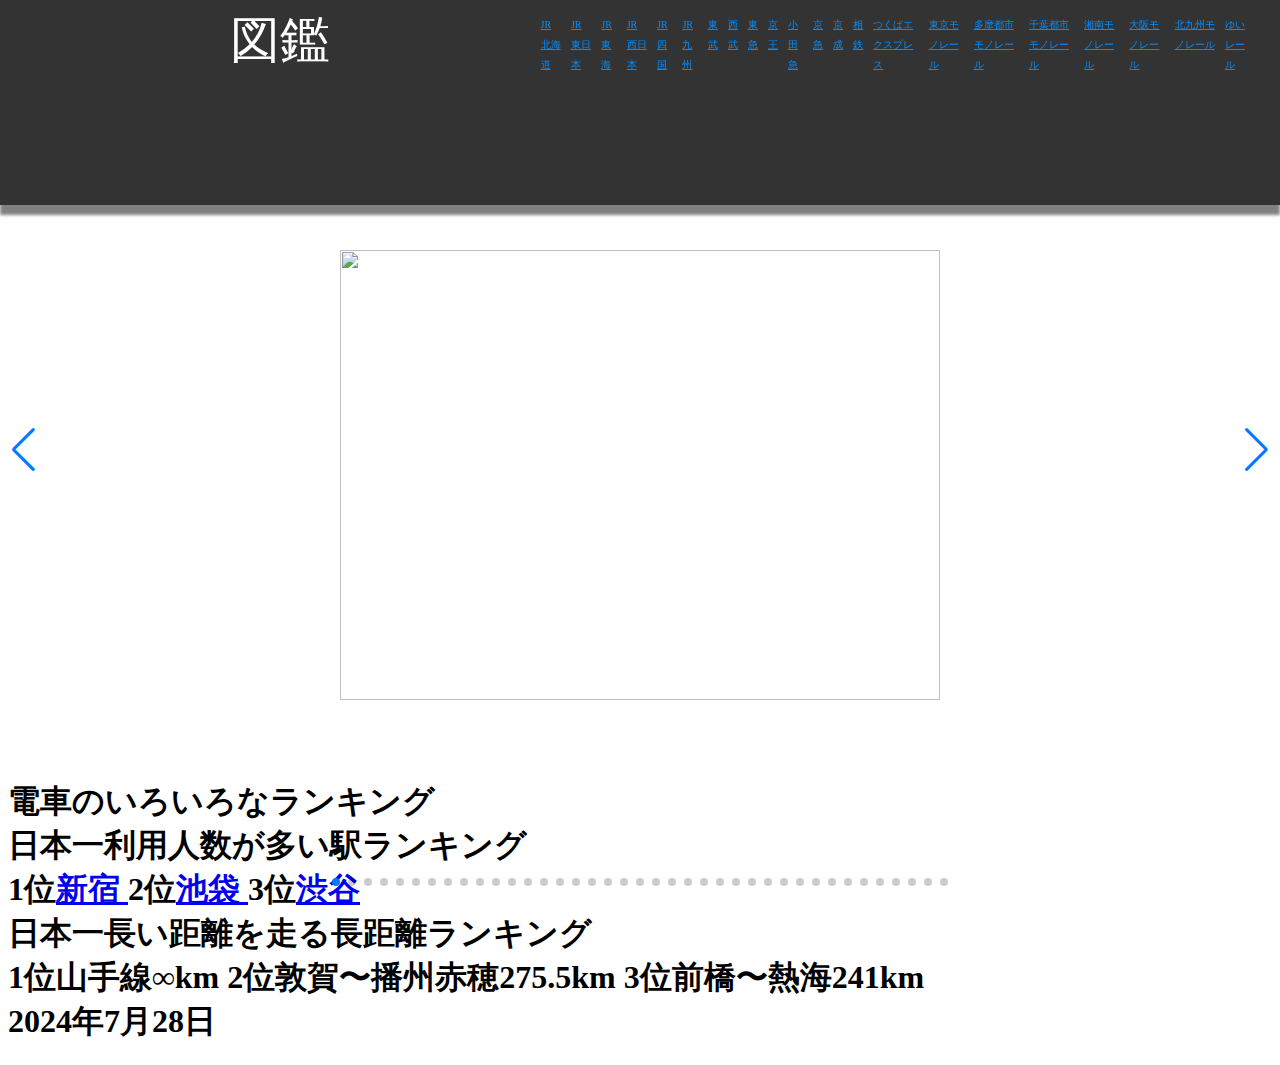
==== commit bbcadaee: "3rdcmt" ====
--- a/index.html
+++ b/index.html
@@ -131,6 +131,31 @@
                 <div class="swiper-slide">
                     <img src="https://www.kotsu.metro.tokyo.jp/project-toei/projects/assets_c/2017/01/pc_009_1610_1020-thumb-500xauto-226.jpg">
                 </div>
+                <div class="swiper-slide">
+                    <img src="https://www.mir.co.jp/feature/img/index_im05.jpg">
+                </div>
+                <div class="swiper-slide">
+                    <img src="https://www.photolibrary.jp/mhd8/img552/450-20171120191200186614.jpg">
+                </div>
+                <div class="swiper-slide">
+                    <img src="https://contents.trafficnews.jp/image/000/052/397/large_211130_seibu_01.jpg">
+                </div>
+                <div class="swiper-slide">
+                    <img src="https://livedoor.blogimg.jp/odapedia/imgs/9/2/921a6248-s.jpg">
+                </div>
+                <div class="swiper-slide">
+                    <img src="https://images.tetsudo.com/report/106/khkff001.jpg">
+                </div>
+                <div class="swiper-slide">
+                    <img src="https://cdn.railf.jp/news/img/240516_4005_5160016.jpg">
+                </div>
+                <div class="swiper-slide">
+                    <img src="https://contents.trafficnews.jp/image/000/053/741/large_220119_keiseiunten_01.jpg">
+                </div>
+                <div class="swiper-slide">
+                    <img src="https://www.toy-train.com/sb/img/img8578_file.jpg">
+                </div>
+            </div>
             </div>
             <div class="swiper-pagination"></div>
             <div class="swiper-button-prev"></div>
